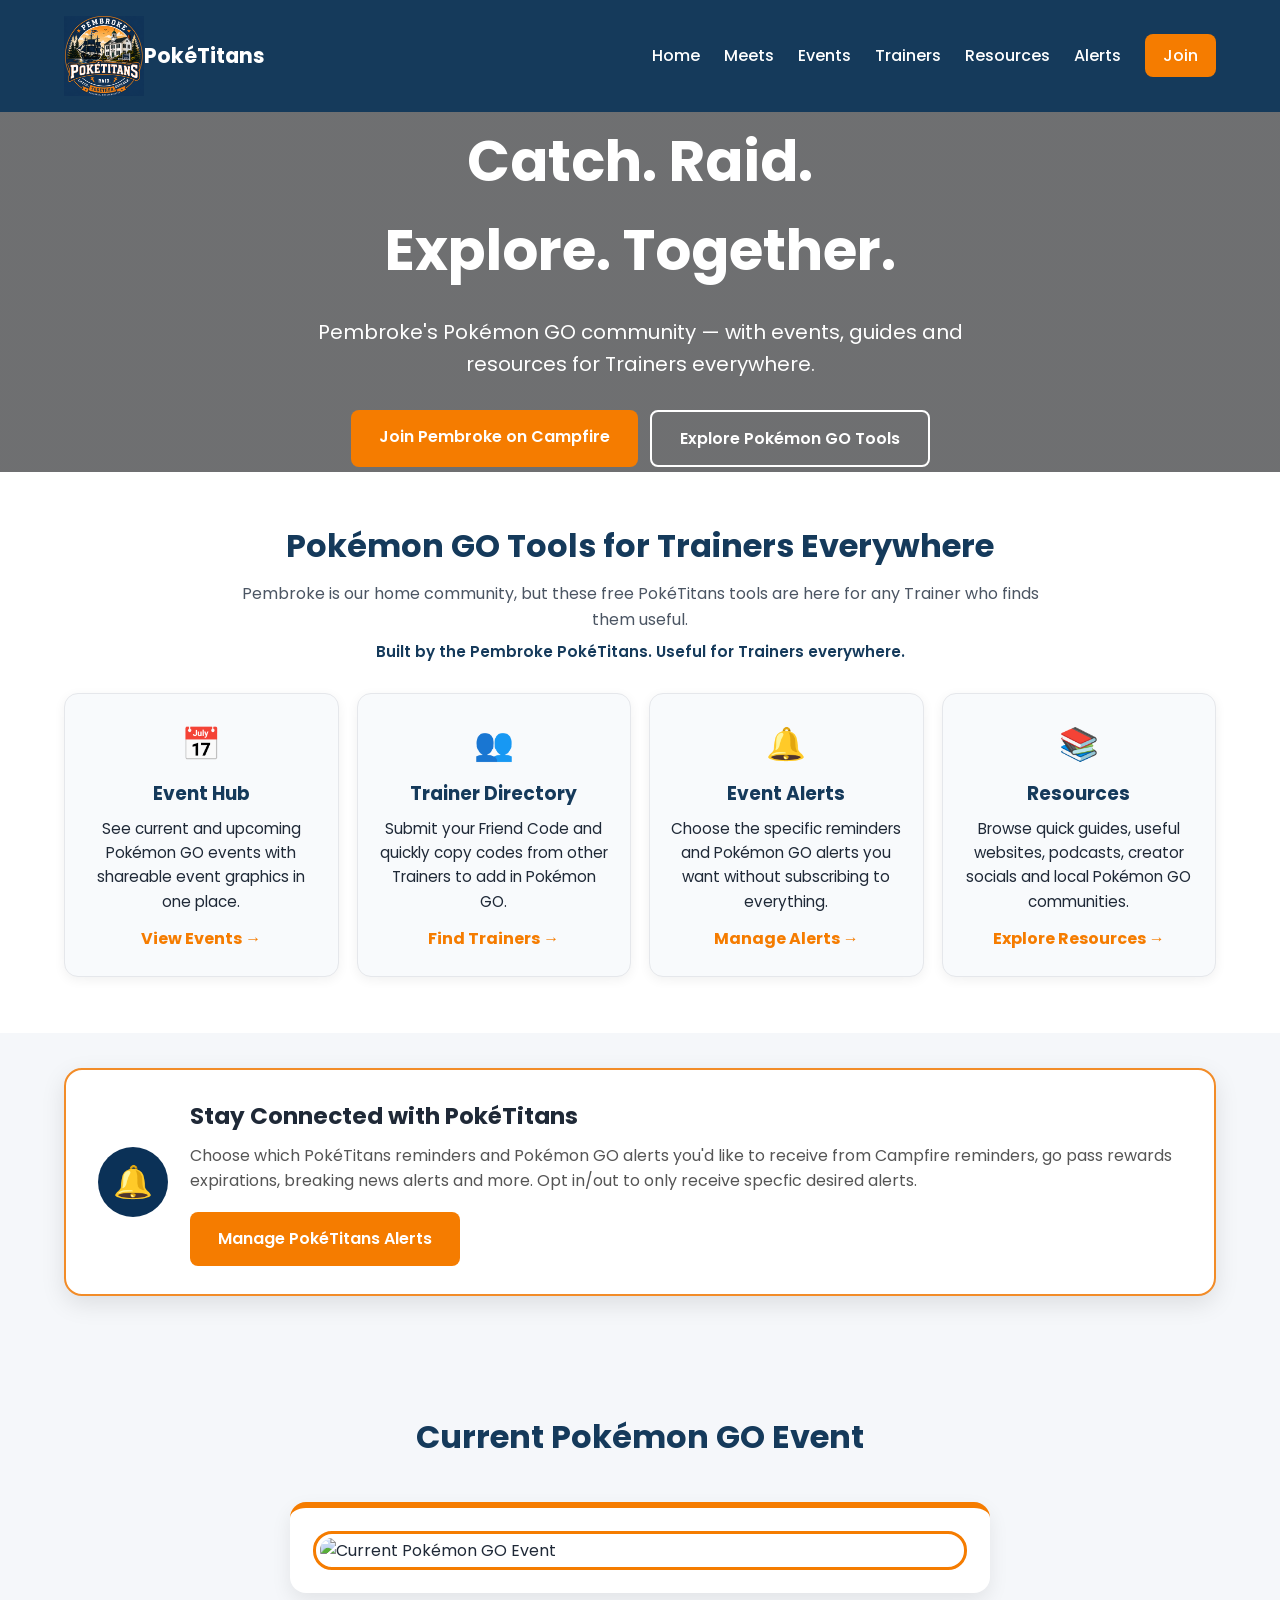
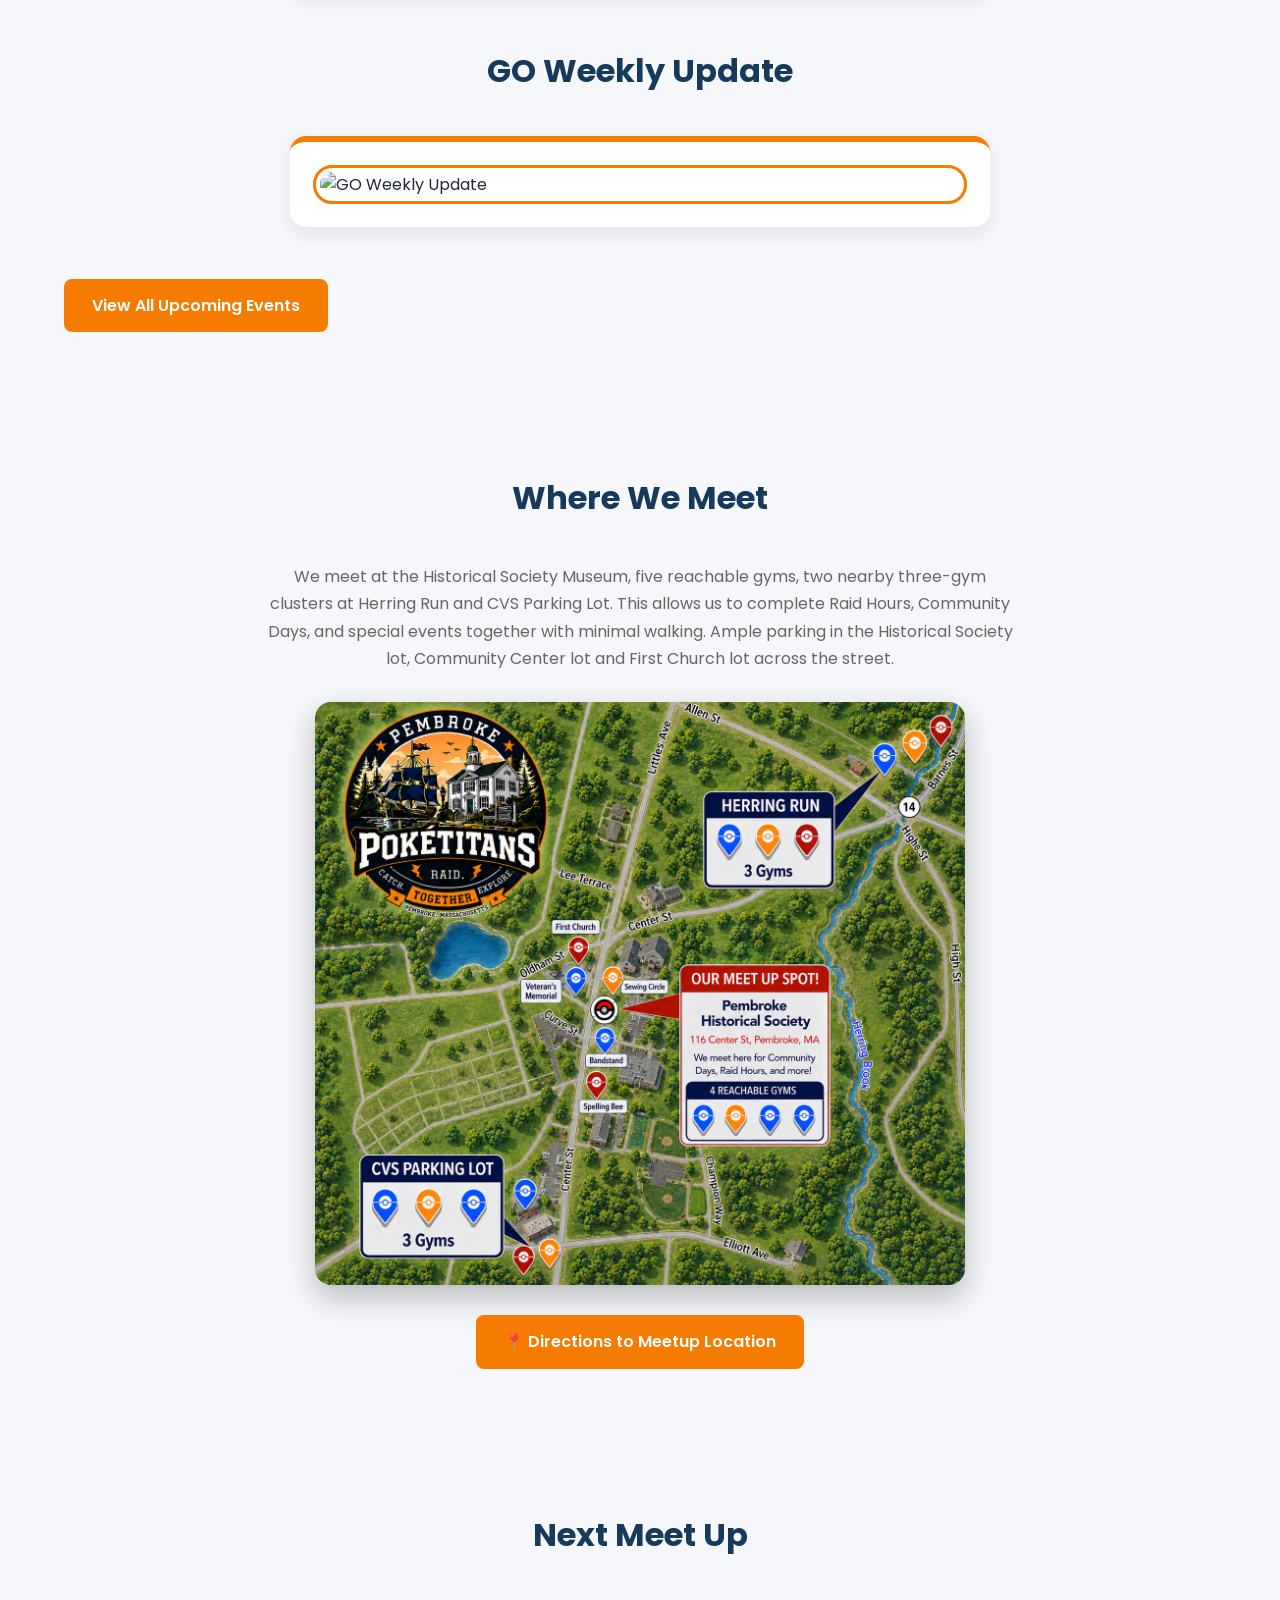
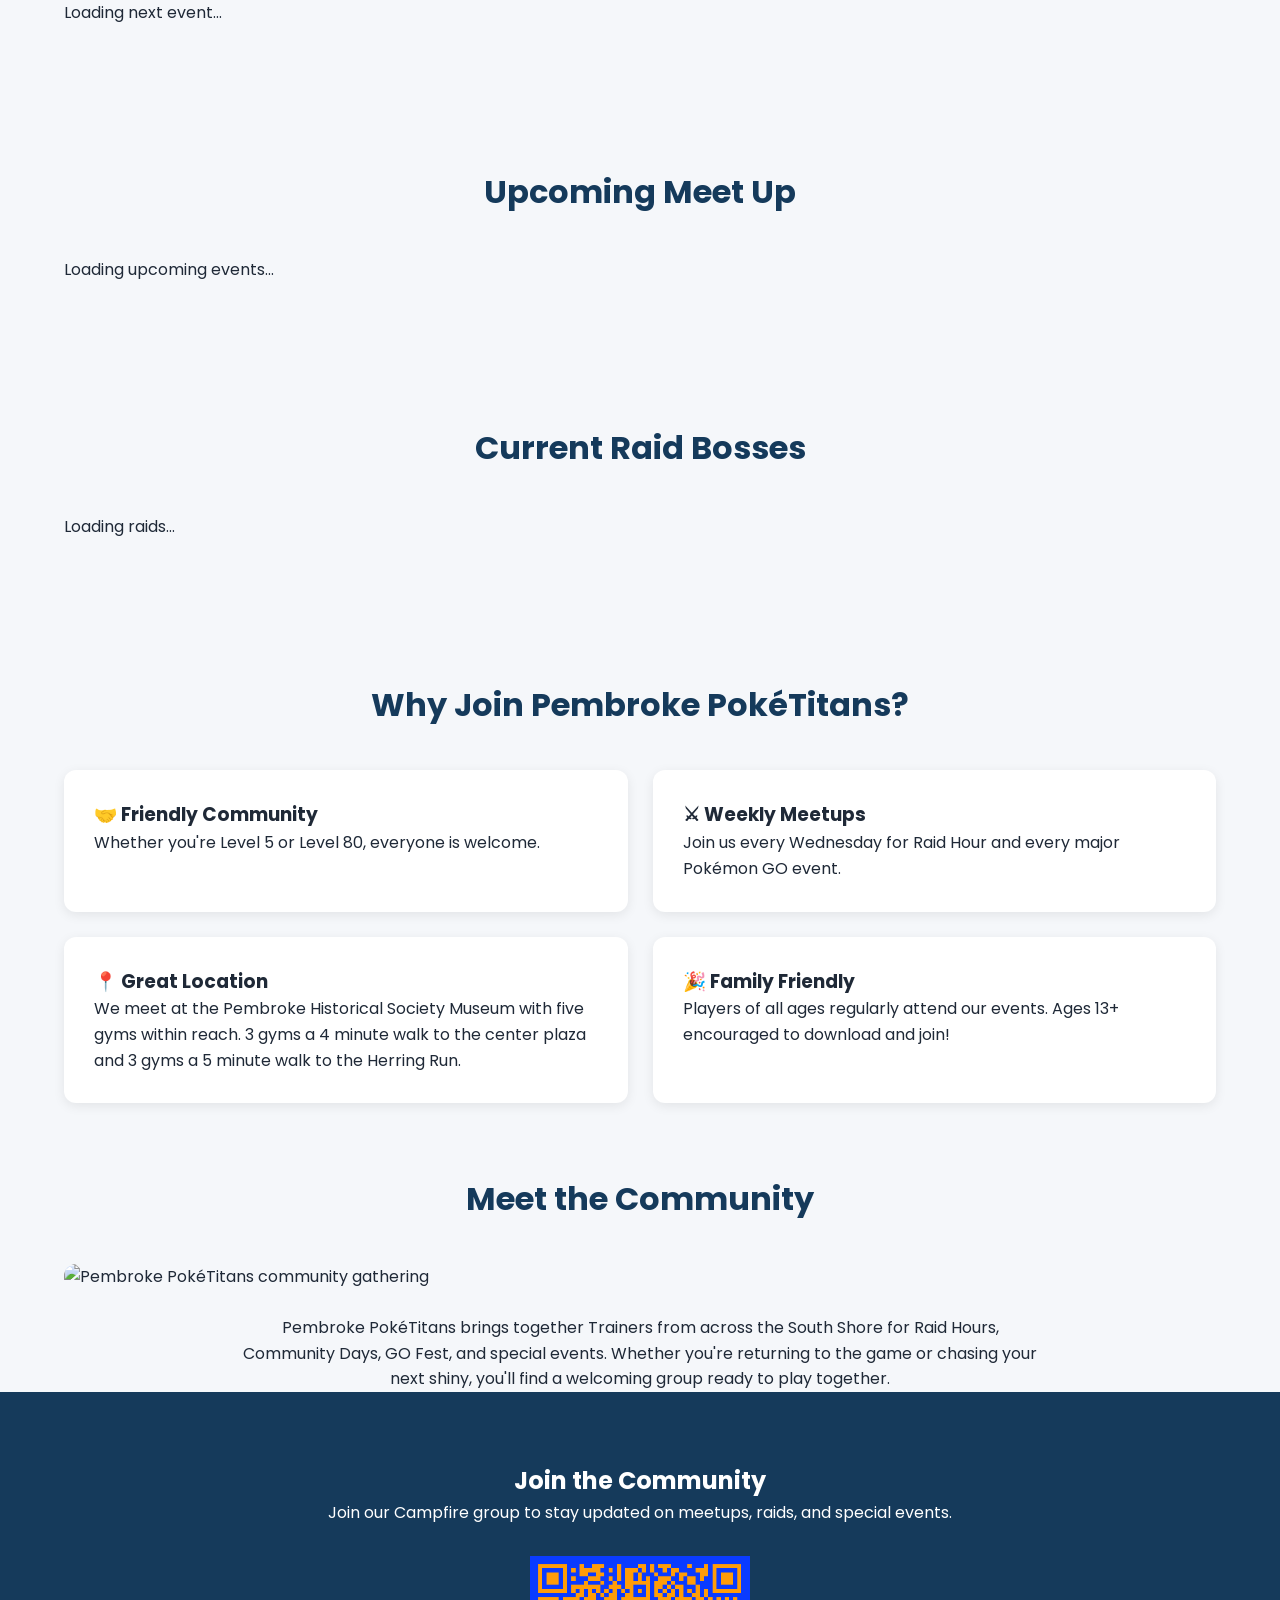
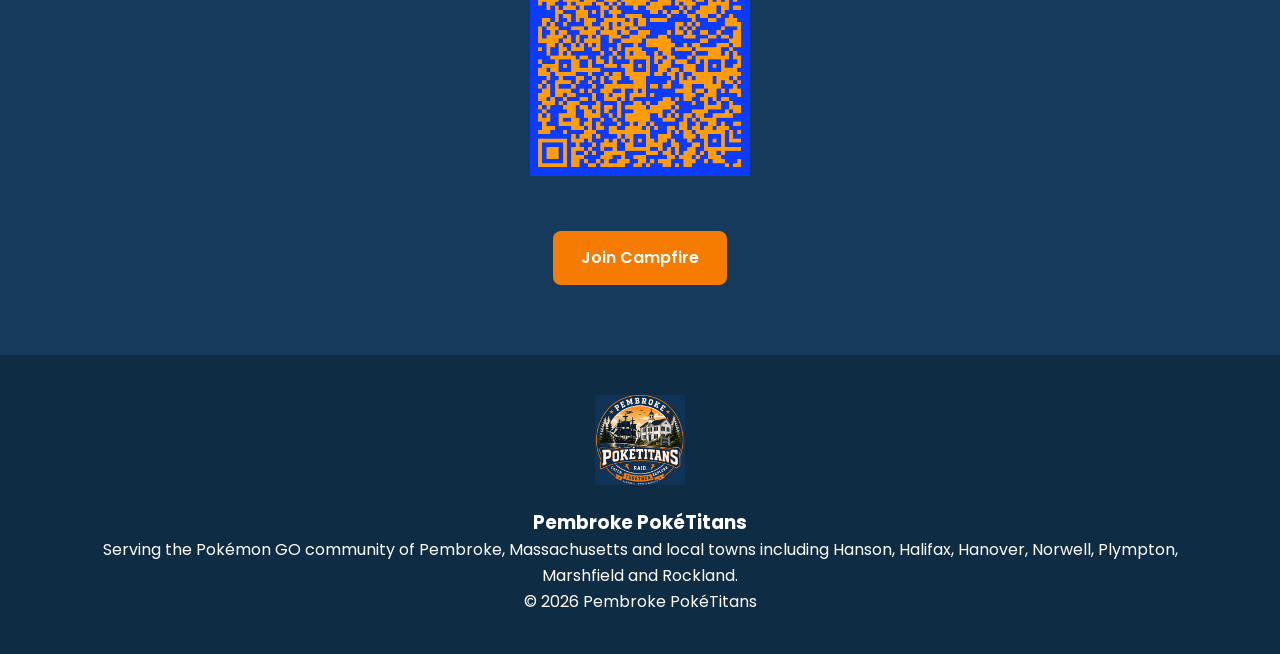
==== index.html @ b897f24e "Update index.html" ====
<!DOCTYPE html>
<html lang="en">
<head>
    <meta charset="UTF-8">
    <meta name="viewport" content="width=device-width, initial-scale=1.0">

    <title>Pembroke PokéTitans | Pokémon GO Community in Pembroke, MA</title>

    <meta name="description" content="Pembroke PokéTitans is the local Pokémon GO community serving Pembroke, Massachusetts. Join us for Raid Hours, Community Days, Gigantamax Battles, Pokémon GO events, news, raid guides, and more.">
<meta property="og:type" content="website">

<meta property="og:title" content="Pembroke PokéTitans">

<meta property="og:description" content="Pembroke's Pokémon GO community — with events, guides and resources for Trainers everywhere.">

<meta property="og:url" content="https://pembrokepoketitans.com">

<meta property="og:image" content="https://pembrokepoketitans.com/assets/images/permanent/social-preview.png">
    <meta name="twitter:card" content="summary_large_image">

<meta name="twitter:title" content="Pembroke PokéTitans">

<meta name="twitter:description" content="Pembroke's local Pokémon GO community.">

<meta name="twitter:image" content="https://pembrokepoketitans.com/assets/images/permanent/social-preview.png">
  
    <meta name="keywords" content="Pokémon GO Pembroke MA, Pembroke PokéTitans, Pokémon GO Massachusetts, Raid Hour Pembroke, Community Day Pembroke, South Shore Pokémon GO,Pokemon Go, POGO">
    <link rel="preconnect" href="https://fonts.googleapis.com">
    <link rel="preconnect" href="https://fonts.gstatic.com" crossorigin>

    <link href="https://fonts.googleapis.com/css2?family=Poppins:wght@300;400;500;600;700;800&display=swap" rel="stylesheet">

    <link rel="stylesheet" href="assets/css/style.css">

    <!-- Homepage tools experiment — kept here so this test only changes index.html -->
    <style>
        .home-hero-actions {
            display: flex;
            flex-wrap: wrap;
            justify-content: center;
            gap: 12px;
        }

        .hero-button.hero-button-secondary {
            background: transparent;
            border: 2px solid #ffffff;
        }

        .hero-button.hero-button-secondary:hover {
            background: rgba(255,255,255,.12);
        }

        .home-tools-section {
            padding: 48px 0 56px;
            background: #ffffff;
        }

        .home-tools-heading {
            text-align: center;
            max-width: 820px;
            margin: 0 auto 28px;
        }

        .home-tools-heading h2 {
            color: #153A5B;
            font-size: 2rem;
            margin-bottom: 10px;
        }

        .home-tools-heading p {
            margin: 0;
            color: #4b5563;
        }

        .home-tools-note {
            margin-top: 8px !important;
            font-size: .95rem;
            font-weight: 600;
            color: #153A5B !important;
        }

        .home-tools-grid {
            display: grid;
            grid-template-columns: repeat(4, minmax(0, 1fr));
            gap: 18px;
        }

        .home-tool-card {
            display: block;
            background: #f8fafc;
            border: 1px solid #e5e7eb;
            border-radius: 14px;
            padding: 24px 20px;
            color: #1f2937;
            text-decoration: none;
            text-align: center;
            box-shadow: 0 3px 12px rgba(0,0,0,.06);
            transition: transform .18s ease, box-shadow .18s ease, border-color .18s ease;
        }

        .home-tool-card:hover,
        .home-tool-card:focus-visible {
            transform: translateY(-3px);
            box-shadow: 0 8px 22px rgba(0,0,0,.10);
            border-color: #F57C00;
        }

        .home-tool-icon {
            display: block;
            font-size: 2rem;
            margin-bottom: 10px;
        }

        .home-tool-card h3 {
            color: #153A5B;
            margin-bottom: 8px;
        }

        .home-tool-card p {
            margin: 0 0 12px;
            font-size: .95rem;
        }

        .home-tool-action {
            color: #F57C00;
            font-weight: 700;
        }

        @media (max-width: 900px) {
            .home-tools-grid {
                grid-template-columns: repeat(2, minmax(0, 1fr));
            }
        }

        @media (max-width: 600px) {
            .home-tools-section {
                padding: 40px 0 46px;
            }

            .home-tools-grid {
                grid-template-columns: 1fr;
            }

            .home-hero-actions {
                flex-direction: column;
                align-items: center;
            }

            .home-hero-actions .hero-button {
                width: min(100%, 310px);
                text-align: center;
            }
        }
    </style>
    <!-- Google tag (gtag.js) -->
<script async src="https://www.googletagmanager.com/gtag/js?id=G-JMEHH1JFKT"></script>
<script>
  window.dataLayer = window.dataLayer || [];
  function gtag(){dataLayer.push(arguments);}
  gtag('js', new Date());

  gtag('config', 'G-JMEHH1JFKT');
</script>
    <!-- Favicons -->
<link rel="icon" type="image/x-icon" href="/assets/images/permanent/favicon.ico">
<link rel="icon" type="image/png" sizes="16x16" href="/assets/images/permanent/favicon-16x16.png">
<link rel="icon" type="image/png" sizes="32x32" href="/assets/images/permanent/favicon-32x32.png">

<!-- Apple -->
<link rel="apple-touch-icon" sizes="180x180" href="/assets/images/permanent/apple-touch-icon.png">

<!-- Android -->
<link rel="manifest" href="/site.webmanifest">

<meta name="theme-color" content="#153A5B">
<meta name="apple-mobile-web-app-capable" content="yes">
<meta name="apple-mobile-web-app-status-bar-style" content="default">
<meta name="apple-mobile-web-app-title" content="Pembroke PokéTitans">
    <meta name="description" content="Pembroke PokéTitans is the official Pokémon GO community for Pembroke, Massachusetts. Find weekly meetups, raid events, trainers, resources, and local gym information.">
<script src="https://cdn.onesignal.com/sdks/web/v16/OneSignalSDK.page.js" defer></script>
<script>
window.OneSignalDeferred = window.OneSignalDeferred || [];
OneSignalDeferred.push(async function(OneSignal) {
  await OneSignal.init({
    appId: "fb2114bf-a28e-4e5f-af72-029e40927655",
  });
});
</script>
</head>

<body>

<header>

    <div class="container nav">

        <a href="#" class="logo">

            <img src="assets/images/permanent/logo.png" alt="Pembroke PokéTitans Logo">

            <span>PokéTitans</span>

        </a>

<nav>

    <ul>

        <li><a href="index.html">Home</a></li>

        <li><a href="index.html#events">Meets</a></li>

        <li><a href="events.html">Events</a></li>

        <li><a href="trainers.html">Trainers</a></li>

        <li><a href="resources.html">Resources</a></li>

        <li><a href="notifications.html">Alerts</a></li>

        <li>

            <a
                class="join-nav"
                href="https://campfire.onelink.me/eBr8?af_dp=campfire://&af_force_deeplink=true&deep_link_sub1=cj1jbHVicyZjPWE5N2RkZmQwLWFjNDItNDQzYy1hN2Y4LTYwNTAyMzQxZTAyMyZpPXRydWU="
                target="_blank">

                Join

            </a>

        </li>

    </ul>

</nav>

    </div>

</header>

<section id="home" class="hero">

<div class="overlay"></div>

<div class="hero-content">

<h1>Catch. Raid.<br>Explore. Together.</h1>

<p>

Pembroke's Pokémon GO community — with events, guides and resources for Trainers everywhere.

</p>

<div class="home-hero-actions">

    <a
        href="https://campfire.onelink.me/eBr8?af_dp=campfire://&af_force_deeplink=true&deep_link_sub1=cj1jbHVicyZjPWE5N2RkZmQwLWFjNDItNDQzYy1hN2Y4LTYwNTAyMzQxZTAyMyZpPXRydWU="
        class="hero-button">

        Join Pembroke on Campfire

    </a>

    <a
        href="#trainer-tools"
        class="hero-button hero-button-secondary">

        Explore Pokémon GO Tools

    </a>

</div>

</div>

</section>

<section
    id="trainer-tools"
    class="home-tools-section"
    aria-labelledby="trainer-tools-title">

    <div class="container">

        <div class="home-tools-heading">

            <h2 id="trainer-tools-title">
                Pokémon GO Tools for Trainers Everywhere
            </h2>

            <p>
                Pembroke is our home community, but these free PokéTitans tools
                are here for any Trainer who finds them useful.
            </p>

            <p class="home-tools-note">
                Built by the Pembroke PokéTitans. Useful for Trainers everywhere.
            </p>

        </div>

        <div class="home-tools-grid">

            <a href="events.html" class="home-tool-card">
                <span class="home-tool-icon" aria-hidden="true">📅</span>
                <h3>Event Hub</h3>
                <p>
                    See current and upcoming Pokémon GO events with shareable
                    event graphics in one place.
                </p>
                <span class="home-tool-action">View Events →</span>
            </a>

            <a href="trainers.html" class="home-tool-card">
                <span class="home-tool-icon" aria-hidden="true">👥</span>
                <h3>Trainer Directory</h3>
                <p>
                    Submit your Friend Code and quickly copy codes from other
                    Trainers to add in Pokémon GO.
                </p>
                <span class="home-tool-action">Find Trainers →</span>
            </a>

            <a href="notifications.html" class="home-tool-card">
                <span class="home-tool-icon" aria-hidden="true">🔔</span>
                <h3>Event Alerts</h3>
                <p>
                    Choose the specific reminders and Pokémon GO alerts you
                    want without subscribing to everything.
                </p>
                <span class="home-tool-action">Manage Alerts →</span>
            </a>

            <a href="resources.html" class="home-tool-card">
                <span class="home-tool-icon" aria-hidden="true">📚</span>
                <h3>Resources</h3>
                <p>
                    Browse quick guides, useful websites, podcasts, creator
                    socials and local Pokémon GO communities.
                </p>
                <span class="home-tool-action">Explore Resources →</span>
            </a>

        </div>

    </div>

</section>

<section id="announcement-section" class="section" style="display:none;">

    <div class="container">

        <div class="announcement-card">

            <h2 id="announcement-title"></h2>

            <p id="announcement-message"></p>

            <div class="announcement-date" id="announcement-date"></div>

        </div>

    </div>

</section>
    <div class="container">

    <div class="alerts-home-card">

        <div class="alerts-home-icon">
            🔔
        </div>

        <div class="alerts-home-content">

            <h2>
                Stay Connected with PokéTitans
            </h2>

            <p>
                Choose which PokéTitans reminders and Pokémon GO alerts you'd like to receive from Campfire reminders, go pass rewards expirations, breaking news alerts and more.  Opt in/out to only receive specfic desired alerts.
            </p>

            <a
                href="notifications.html"
                class="hero-button">

                Manage PokéTitans Alerts

            </a>

        </div>

    </div>

</div>
    <section class="section">

    <div class="container">

        <h2 class="section-title">
            Current Pokémon GO Event
        </h2>

        <div class="event-card">

            <img
                src="assets/images/currentevent.png"
                alt="Current Pokémon GO Event"
                class="current-event-image">

        </div>

        <br><br>

        <h2 class="section-title">
            GO Weekly Update
        </h2>

        <div class="event-card">

            <img
                src="assets/images/goweekly.png"
                alt="GO Weekly Update"
                class="current-event-image">

        </div>

        <br><br>

        <a
            href="events.html"
            class="hero-button">

            View All Upcoming Events

        </a>

    </div>

</section>
<!-- COMMUNITY GYM LAYOUT -->

<section class="section">

    <div class="container">

        <h2 class="section-title">
            Where We Meet
        </h2>

        <p class="section-subtitle">
            We meet at the Historical Society Museum, five reachable gyms, two nearby three-gym clusters at Herring Run and CVS Parking Lot. This allows us to complete Raid Hours, Community Days, and special events together with minimal walking. Ample parking in the Historical Society lot, Community Center lot and First Church lot across the street. </p>

<a
    href="https://pokemongo.com/map"
    target="_blank"
    rel="noopener noreferrer"
    title="Open the official Pokémon GO Map">

    <img
        src="assets/images/gymlayout.png"
        alt="Pembroke PokéTitans Community Gym Layout"
        class="gym-layout-image">

</a>

<div style="text-align:center; margin-top:20px;">

    <a
        href="https://www.google.com/maps/search/?api=1&query=116+Center+St+Pembroke+MA"
        target="_blank"
        rel="noopener noreferrer"
        class="hero-button">
        📍 Directions to Meetup Location
    </a>

</div>


    </div>

</section>
<section id="events" class="section">

<div class="container">

<h2 class="section-title">

Next Meet Up

</h2>

<div id="event-card">

Loading next event...

</div>

</div>

</section>

<section id="upcoming-events" class="section">

    <div class="container">

        <h2 class="section-title">
            Upcoming Meet Up
        </h2>

        <div id="upcoming-events-list">
            Loading upcoming events...
        </div>

    </div>

</section>

<section id="raids" class="section light">

    <div class="container">

        <h2 class="section-title">
            Current Raid Bosses
        </h2>

        <div id="raid-container">
            Loading raids...
        </div>

    </div>

</section>

<section class="section">

<div class="container">

<h2 class="section-title">

Why Join Pembroke PokéTitans?

</h2>

<div class="features">

<div class="feature">

<h3>🤝 Friendly Community</h3>

<p>

Whether you're Level 5 or Level 80, everyone is welcome.

</p>

</div>

<div class="feature">

<h3>⚔ Weekly Meetups</h3>

<p>

Join us every Wednesday for Raid Hour and every major Pokémon GO event.

</p>

</div>

<div class="feature">

<h3>📍 Great Location</h3>

<p>

We meet at the Pembroke Historical Society Museum with five gyms within reach. 3 gyms a 4 minute walk to the center plaza and 3 gyms a 5 minute walk to the Herring Run. 

</p>

</div>

<div class="feature">

<h3>🎉 Family Friendly</h3>

<p>

Players of all ages regularly attend our events. Ages 13+ encouraged to download and join!

</p>

</div>

</div>

</div>

</section>

<section id="community" class="community">

<div class="container">

<h2 class="section-title">

Meet the Community

</h2>

<img src="assets/images/permanent/hero.jpg" class="community-photo">

<p class="community-text">

Pembroke PokéTitans brings together Trainers from across the South Shore for Raid Hours, Community Days, GO Fest, and special events. Whether you're returning to the game or chasing your next shiny, you'll find a welcoming group ready to play together.

</p>

</div>

</section>

<section class="join-section">

<div class="container">

<h2>

Join the Community

</h2>

<p>

Join our Campfire group to stay updated on meetups, raids, and special events.

</p>

<img src="assets/images/permanent/qr.png" class="qr">

<br>

<a class="hero-button" href="https://campfire.onelink.me/eBr8?af_dp=campfire://&af_force_deeplink=true&deep_link_sub1=cj1jbHVicyZjPWE5N2RkZmQwLWFjNDItNDQzYy1hN2Y4LTYwNTAyMzQxZTAyMyZpPXRydWU=">

Join Campfire

</a>

</div>

</section>

<footer>

<div class="container footer">

<img src="assets/images/permanent/logo.png">

<h3>Pembroke PokéTitans</h3>

<p>

Serving the Pokémon GO community of Pembroke, Massachusetts and local towns including Hanson, Halifax, Hanover, Norwell, Plympton, Marshfield and Rockland.

</p>

<p>

© 2025 Pembroke PokéTitans

</p>

</div>

</footer>

<script type="module" src="assets/js/script.js?v=6"></script>
    
<script
    type="module"
    src="assets/js/publicGraphics.js?v=5">
</script>
    
<script src="assets/js/siteBasics.js?v=2" defer></script>   
</body>
</html>
---- assets/css/style.css ----
/* ---------- RESET ---------- */

* {
    margin: 0;
    padding: 0;
    box-sizing: border-box;
}

body {
    font-family: 'Poppins', sans-serif;
    background: #f5f7fa;
    color: #1f2937;
    line-height: 1.6;
}

/* ---------- CONTAINER ---------- */

.container {
    width: 90%;
    max-width: 1200px;
    margin: auto;
}

/* ---------- HEADER ---------- */

header {
    background: #153A5B;
    position: sticky;
    top: 0;
    z-index: 100;
}

.nav {
    display: flex;
    justify-content: space-between;
    align-items: center;
    padding: 16px 0;
}

.logo {
    display: flex;
    align-items: center;
    text-decoration: none;
    color: white;
    font-size: 1.3rem;
    font-weight: 700;
}

.logo img {
    width: 80px;
    height: 80px;
    object-fit: contain;
}

nav ul {
    display: flex;
    list-style: none;
    gap: 24px;
}

nav a {
    color: white;
    text-decoration: none;
    font-weight: 500;
}

.join-nav {
    background: #F57C00;
    padding: 10px 18px;
    border-radius: 8px;
}

/* ---------- HERO ---------- */

.hero {
    height: 40vh;
    background: linear-gradient(rgba(0,0,0,.55), rgba(0,0,0,.55)),
                url("../images/hero.jpg");
    background-size: cover;
    background-position: center;
    display: flex;
    justify-content: center;
    align-items: center;
    text-align: center;
    color: white;
}

.hero-content {
    max-width: 700px;
}

.hero h1 {
    font-size: 3.5rem;
    margin-bottom: 20px;
}

.hero p {
    font-size: 1.25rem;
    margin-bottom: 30px;
}

.hero-button {
    display: inline-block;
    background: #F57C00;
    color: white;
    text-decoration: none;
    padding: 14px 28px;
    border-radius: 8px;
    font-weight: 600;
}

/* ---------- SECTIONS ---------- */

.section {
    padding: 70px 0;
}

.section-title {
    text-align: center;
    margin-bottom: 40px;
    color: #153A5B;
    font-size: 2rem;
}

/* ---------- STATS ---------- */

.stats-grid {
    display: grid;
    grid-template-columns: repeat(4,1fr);
    gap: 20px;
    margin: 60px auto;
}

.stat-card {
    background: white;
    border-radius: 12px;
    padding: 25px;
    text-align: center;
    box-shadow: 0 3px 12px rgba(0,0,0,.08);
}

.stat-card h2 {
    color: #F57C00;
    font-size: 2rem;
}

/* ---------- FEATURES ---------- */

.features {
    display: grid;
    grid-template-columns: repeat(2,1fr);
    gap: 25px;
}

.feature {
    background: white;
    padding: 30px;
    border-radius: 12px;
    box-shadow: 0 3px 12px rgba(0,0,0,.08);
}

/* ---------- COMMUNITY ---------- */

.community-photo {
    width: 100%;
    border-radius: 12px;
    margin-bottom: 25px;
}

.community-text {
    max-width: 800px;
    margin: auto;
    text-align: center;
}

/* ---------- JOIN ---------- */

.join-section {
    background: #153A5B;
    color: white;
    text-align: center;
    padding: 70px 0;
}

.qr {
    width: 220px;
    margin: 30px auto;
    display: block;
}

/* ---------- FOOTER ---------- */

footer {
    background: #0f2c45;
    color: white;
    text-align: center;
    padding: 40px 20px;
}

footer img {
    width: 90px;
    margin-bottom: 15px;
}

/* ---------- MOBILE ---------- */

@media (max-width: 768px) {

    .nav {
        flex-direction: column;
        gap: 15px;
    }

    nav ul {
        flex-wrap: wrap;
        justify-content: center;
        gap: 12px;
    }

    .hero h1 {
        font-size: 2.4rem;
    }

    .stats-grid,
    .features {
        grid-template-columns: 1fr;
    }

}
/* ---------- EVENT CARD ---------- */

.event-card {
    max-width: 700px;
    margin: auto;
    background: white;
    padding: 30px;
    border-radius: 12px;
    box-shadow: 0 4px 12px rgba(0,0,0,.08);
}

.event-card h3 {
    color: #153A5B;
    margin-bottom: 20px;
    font-size: 1.8rem;
}

.event-card p {
    margin: 10px 0;
}
/* ---------- EVENT CARD ---------- */

.event-card {
    background: white;
    border-radius: 16px;
    padding: 30px;
    max-width: 700px;
    margin: auto;
    box-shadow: 0 8px 20px rgba(0,0,0,.08);
    border-top: 6px solid #F57C00;
}

.event-card h3 {
    color: #153A5B;
    font-size: 2rem;
    margin-bottom: 20px;
}

.event-card p {
    margin: 12px 0;
    font-size: 1.05rem;
}

.event-card:hover {
    transform: translateY(-4px);
    transition: .25s ease;
}
.event-link {
    color: #1d3557;
    text-decoration: none;
    font-weight: 700;
}

.event-link:hover {
    color: #ff8c00;
    text-decoration: underline;
}
.raid-card{

    background:white;
    border-radius:12px;
    padding:20px;
    margin-bottom:30px;
    text-align:center;
    box-shadow:0 4px 10px rgba(0,0,0,.08);

}

.raid-card h3{

    color:#1d3557;
    margin-bottom:8px;

}

.raid-date{

    font-weight:600;
    color:#666;
    margin-bottom:18px;

}

.raid-image{

    width:100%;
    max-width:700px;
    border-radius:10px;

}
.copy-button {
    margin-top: 12px;
    width: 100%;
}
/* ===========================
   Trainer Submission Card
=========================== */

.trainer-submit .container {
    max-width: 700px;
}

.trainer-submit form {
    background: #ffffff;
    border-radius: 16px;
    padding: 30px;
    box-shadow: 0 8px 20px rgba(0,0,0,.08);
}

.trainer-submit h2 {
    font-size: 2rem;
    margin-bottom: 10px;
}

.trainer-submit p {
    margin-bottom: 25px;
}

.trainer-submit input,
.trainer-submit select {
    width: 100%;
    padding: 16px;
    font-size: 18px;
    border-radius: 10px;
    border: 1px solid #ccc;
    box-sizing: border-box;
}

.trainer-submit button {
    width: 100%;
    padding: 16px;
    font-size: 20px;
    margin-top: 10px;
}
.secondary-button {

    display: inline-block;

    margin-top: 12px;
    margin-bottom: 12px;

}
.current-event-image {

    width: 100%;

    height: auto;

    display: block;

    border-radius: 12px;

}

.event-card img {

    display: block;

}
.last-updated {

    text-align: center;

    font-size: 1rem;

    font-weight: 500;

    color: #666;

    margin-bottom: 30px;

}
/* ==========================================
   RESOURCES PAGE
========================================== */

.resource-nav{
    display:flex;
    justify-content:center;
    flex-wrap:wrap;
    gap:15px;
    margin-bottom:10px;
}

.resource-grid{
    display:grid;
    grid-template-columns:repeat(auto-fit,minmax(250px,1fr));
    gap:30px;
    margin-top:35px;
}

.cards-grid{
    display:grid;
    grid-template-columns:repeat(auto-fit,minmax(320px,1fr));
    gap:30px;
    margin-top:35px;
}

.resource-image-card{

    background:#ffffff;

    border-radius:18px;

    overflow:hidden;

    box-shadow:0 10px 30px rgba(0,0,0,.08);

    text-align:center;

    transition:.25s;

}

.resource-image-card:hover{

    transform:translateY(-6px);

    box-shadow:0 15px 35px rgba(0,0,0,.15);

}

.resource-image{

    width:100%;

    display:block;

}

.resource-image-card h3{

    padding:18px;

    font-size:1.15rem;

    color:#1b3f8b;

}

.section-description{

    max-width:850px;

    margin:0 auto;

    text-align:center;

    color:#666;

    line-height:1.7;

}

.event-card{

    display:flex;

    flex-direction:column;

    justify-content:space-between;

}

.event-card h3{

    margin-bottom:10px;

}

.event-card p{

    line-height:1.7;

}

.event-card .hero-button{

    margin-top:auto;

    width:fit-content;

}

@media (max-width:768px){

.resource-nav{

    flex-direction:column;

    align-items:center;

}

.resource-nav .hero-button{

    width:250px;

}

.cards-grid{

    grid-template-columns:1fr;

}

.resource-grid{

    grid-template-columns:1fr;

}

}
.gym-layout-image {

    width: min(100%, 650px);

    display: block;

    margin: 30px auto;

    border-radius: 16px;

    box-shadow: 0 12px 30px rgba(0,0,0,.25);

}

.section-subtitle{

    text-align:center;

    max-width:750px;

    margin:0 auto;

    color:#666;

    line-height:1.7;

}
.gym-layout-image{

    width:min(100%,650px);

    display:block;

    margin:30px auto;

    border-radius:16px;

    box-shadow:0 12px 30px rgba(0,0,0,.25);

    transition:transform .2s ease, box-shadow .2s ease;

    cursor:pointer;

}

.gym-layout-image:hover{

    transform:scale(1.02);

    box-shadow:0 18px 40px rgba(0,0,0,.35);

}
.today-counters {

    width: 100%;
    max-width: 650px;

    display: block;

    margin: 25px auto;

    border-radius: 12px;

    box-shadow: 0 8px 20px rgba(0,0,0,.15);

}
.page-hero {
    height: 18vh;
    min-height: 140px;

    background: linear-gradient(rgba(0,0,0,.55), rgba(0,0,0,.55)),
                url("../images/hero.jpg");

    background-size: cover;
    background-position: center;

    display: flex;
    justify-content: center;
    align-items: center;
    text-align: center;
    color: white;
}
.news-card{

    background:#fff;

    border-radius:16px;

    overflow:hidden;

    box-shadow:0 8px 20px rgba(0,0,0,.08);

    transition:.25s;

}

.news-card:hover{

    transform:translateY(-5px);

}

.news-card img{

    width:100%;

    display:block;

}

.news-card-content{

    padding:20px;

}

.news-card h3{

    color:#153A5B;

    margin-bottom:10px;

}

.news-date{

    color:#777;

    font-size:.9rem;

    margin-bottom:12px;

}

.news-card p{

    margin-bottom:18px;

}
.announcement-card{

    background:#153A5B;

    color:white;

    padding:24px;

    border-radius:16px;

    text-align:center;

    box-shadow:0 8px 20px rgba(0,0,0,.15);

}

.announcement-card h2{

    margin-bottom:12px;

    color:#FFD24A;

}

.announcement-card p{

    margin-bottom:14px;

    font-size:1.1rem;

}

.announcement-date{

    opacity:.8;

    font-size:.9rem;

}
.event-button-container{
    margin-top:20px;
    text-align:center;
}

.event-button{
    display:inline-block;
    background:#ffcb05;
    color:#17375e;
    font-weight:700;
    text-decoration:none;
    padding:12px 24px;
    border-radius:10px;
    transition:.2s ease;
}

.event-button:hover{
    background:#ffd84d;
    transform:translateY(-2px);
}
.companion-grid{
    display:grid;
    grid-template-columns:repeat(auto-fit,minmax(300px,1fr));
    gap:30px;
}

.companion-card{
    background:#fff;
    border-radius:14px;
    padding:28px;
    box-shadow:0 6px 18px rgba(0,0,0,.12);
    text-align:left;
}

.companion-card h2{
    margin-bottom:15px;
    color:#17375E;
}

.companion-card ul{
    margin:18px 0;
    padding-left:20px;
}

.companion-card li{
    margin-bottom:8px;
}

.install-buttons{
    display:flex;
    flex-direction:column;
    gap:12px;
}

.btn-orange{
    display:inline-block;
    background:#FF8C00;
    color:#fff;
    text-align:center;
    padding:12px 20px;
    border-radius:8px;
    text-decoration:none;
    font-weight:600;
    transition:.25s;
}

.btn-orange:hover{
    background:#e47d00;
}
/* ==========================================
   PokéTitans Companion
========================================== */

.toggle-row{
    display:flex;
    justify-content:space-between;
    align-items:center;
    gap:20px;
    padding:22px 0;
    border-bottom:1px solid #ececec;
}

.toggle-row:last-of-type{
    border-bottom:none;
}

.toggle-description{
    color:#666;
    font-size:0.92rem;
    margin-top:6px;
    line-height:1.5;
}

/* iPhone Style Toggle */

.switch{
    position:relative;
    display:inline-block;
    width:58px;
    height:32px;
    flex-shrink:0;
}

.switch input{
    opacity:0;
    width:0;
    height:0;
}

.slider{
    position:absolute;
    cursor:pointer;
    inset:0;
    background:#d2d2d2;
    transition:.3s ease;
    border-radius:50px;
}

.slider:before{
    position:absolute;
    content:"";
    height:24px;
    width:24px;
    left:4px;
    bottom:4px;
    background:#fff;
    transition:.3s ease;
    border-radius:50%;
    box-shadow:0 2px 6px rgba(0,0,0,.25);
}

.switch input:checked + .slider{
    background:#FF8C00;
}

.switch input:checked + .slider:before{
    transform:translateX(26px);
}

/* Save Button */

#save-alerts{
    margin-top:30px;
    width:100%;
    font-size:1rem;
    padding:14px;
}

/* Save Status */

#save-status{
    margin-top:18px;
    text-align:center;
    font-weight:600;
    color:#2e8b57;
    min-height:24px;
}
/* ============================
   HOMEPAGE ALERTS CARD
============================ */

.alerts-home-card{
    display:flex;
    align-items:center;
    gap:22px;
    margin:35px 0 45px;
    padding:28px 32px;

    background:#ffffff;

    border:2px solid #f28c28;
    border-radius:18px;

    box-shadow:
        0 8px 24px rgba(0,0,0,.10);
}

.alerts-home-icon{
    display:flex;
    align-items:center;
    justify-content:center;

    width:70px;
    height:70px;

    flex-shrink:0;

    border-radius:50%;

    background:#0b3157;

    font-size:32px;
}

.alerts-home-content{
    flex:1;
}

.alerts-home-content h2{
    margin:0 0 8px;

    font-size:1.45rem;
}

.alerts-home-content p{
    margin:0 0 18px;

    color:#555;
    line-height:1.6;
}


/* Mobile */

@media (max-width:700px){

    .alerts-home-card{
        flex-direction:column;
        text-align:center;

        padding:25px 20px;
    }

}
/* ==========================================
   NOTIFICATION DEVICE SETUP
========================================== */

.notification-setup-card{
    background:#ffffff;
    border-radius:18px;
    padding:30px;
    margin-bottom:30px;
    box-shadow:0 8px 24px rgba(0,0,0,.10);
    border-top:6px solid #F57C00;
}

.notification-setup-heading{
    display:flex;
    align-items:center;
    gap:18px;
    margin-bottom:28px;
}

.notification-setup-icon{
    display:flex;
    align-items:center;
    justify-content:center;
    width:64px;
    height:64px;
    flex-shrink:0;
    border-radius:50%;
    background:#153A5B;
    font-size:30px;
}

.notification-setup-heading h2{
    color:#153A5B;
    margin-bottom:6px;
}

.notification-setup-heading p{
    color:#666;
    margin:0;
}

.device-setup-grid{
    display:grid;
    grid-template-columns:repeat(3,1fr);
    gap:20px;
}

.device-setup-option{
    display:flex;
    flex-direction:column;
    text-align:center;
    background:#f5f7fa;
    border:1px solid #e5e7eb;
    border-radius:14px;
    padding:24px 20px;
}

.device-icon{
    font-size:38px;
    margin-bottom:10px;
}

.device-setup-option h3{
    color:#153A5B;
    margin-bottom:8px;
}

.device-setup-option p{
    color:#666;
    font-size:.92rem;
    line-height:1.5;
    margin-bottom:20px;
}

.device-setup-button{
    display:inline-block;
    width:100%;
    margin-top:auto;
    padding:12px 16px;
    border:none;
    border-radius:8px;
    background:#F57C00;
    color:#ffffff;
    font-family:inherit;
    font-size:.95rem;
    font-weight:600;
    text-decoration:none;
    text-align:center;
    cursor:pointer;
}

.device-setup-button:hover{
    background:#e46f00;
}

.notification-setup-status{
    margin-top:22px;
    text-align:center;
    font-weight:600;
    color:#2e8b57;
    min-height:24px;
}

.notification-help{
    color:#666;
    margin-bottom:10px;
}


/* Mobile */

@media (max-width:768px){

    .device-setup-grid{
        grid-template-columns:1fr;
    }

    .notification-setup-heading{
        flex-direction:column;
        text-align:center;
    }

    .notification-setup-card{
        padding:24px 18px;
    }

}
/* ==========================================
   ALERTS PAGE NAVIGATION
========================================== */

.alerts-page-nav{
    display:flex;
    justify-content:center;
    flex-wrap:wrap;
    gap:12px;
    margin:28px 0;
}

.alerts-page-nav .secondary-button{
    background:#ffffff;
    color:#153A5B;
    border:2px solid #153A5B;
    padding:10px 18px;
    border-radius:8px;
    text-decoration:none;
    font-weight:600;
    transition:.2s ease;
}

.alerts-page-nav .secondary-button:hover{
    background:#153A5B;
    color:#ffffff;
}
/* ==========================================
   EVENT HUB RESPONSIVE GRID
========================================== */

#eventhub-container {
    display: grid;
    grid-template-columns: repeat(2, minmax(0, 1fr));
    gap: 40px;
    align-items: start;
}

#eventhub-container .event-card {
    width: 100%;
    max-width: none;
    margin: 0;
}

#eventhub-container .current-event-image {
    width: 100%;
    height: auto;
}


/* Mobile - return Event Hub to one column */
@media (max-width: 768px) {

    #eventhub-container {
        grid-template-columns: 1fr;
        gap: 35px;
    }

}
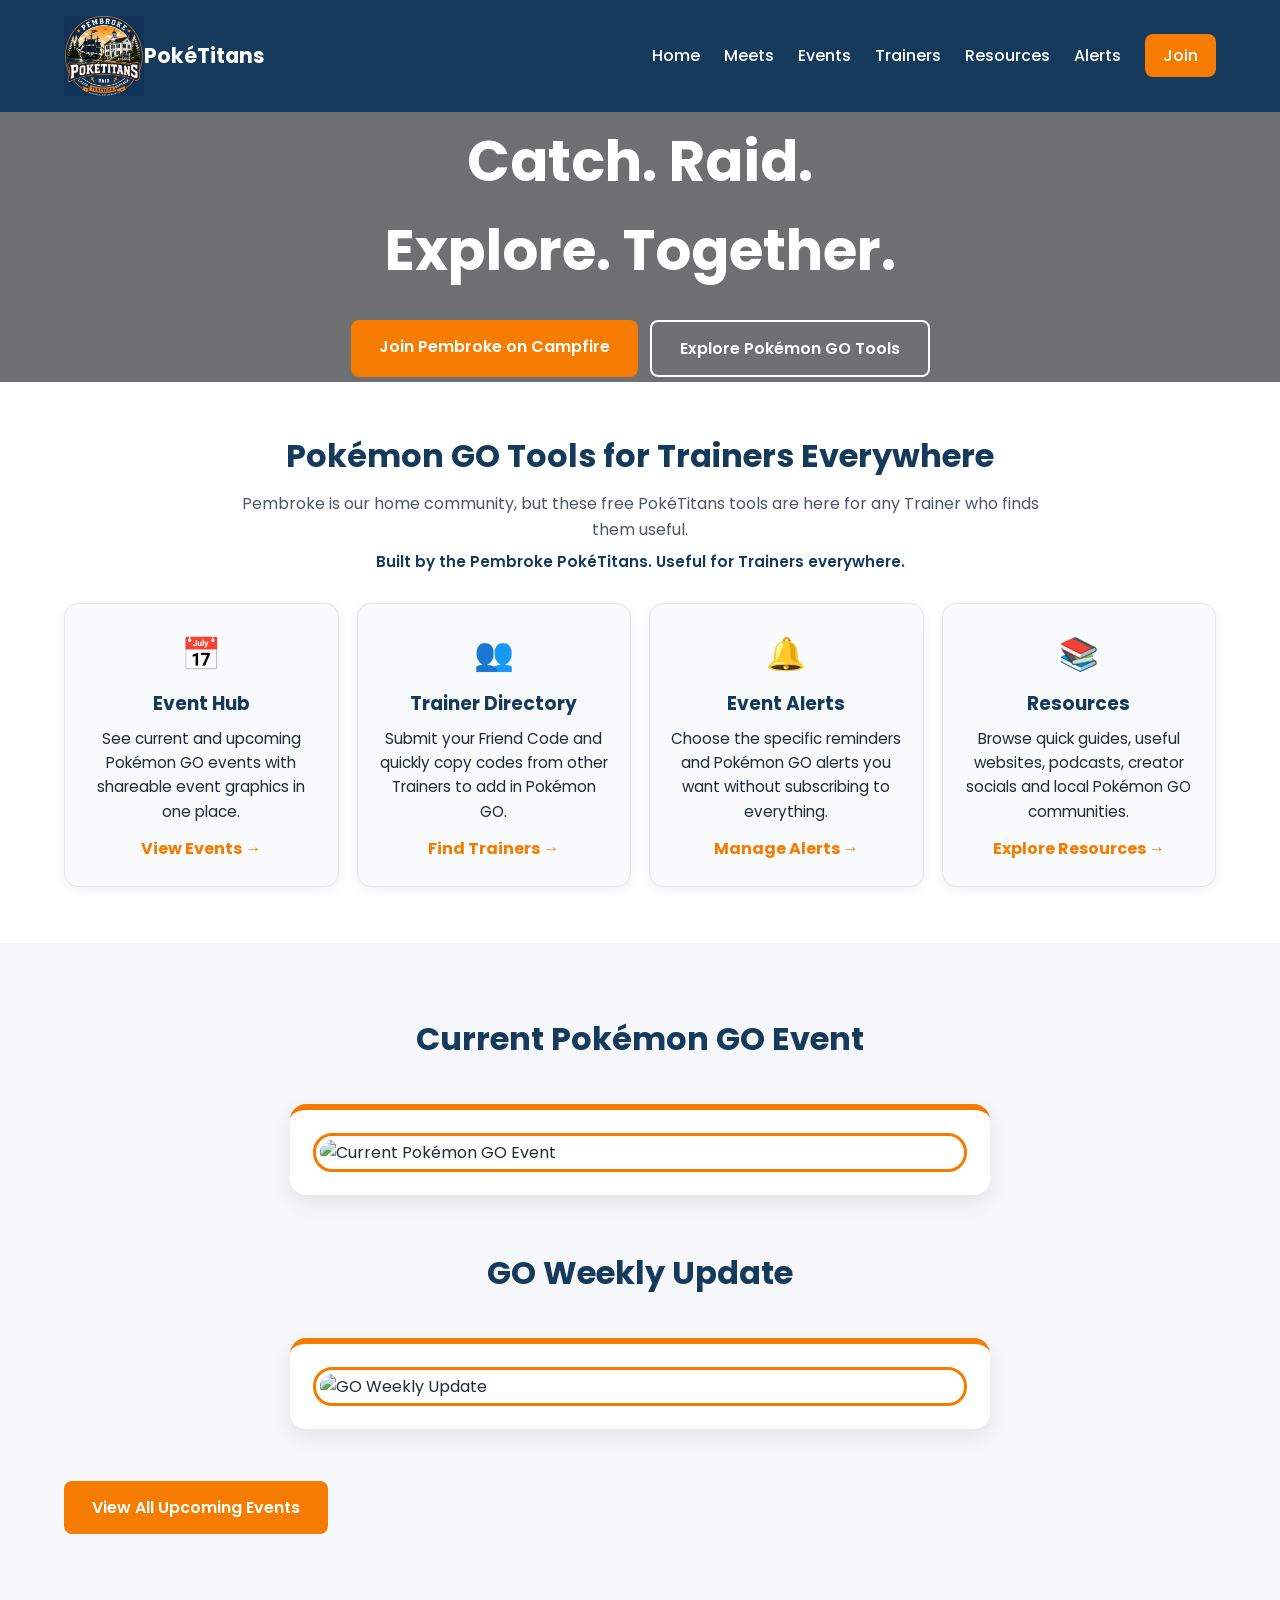
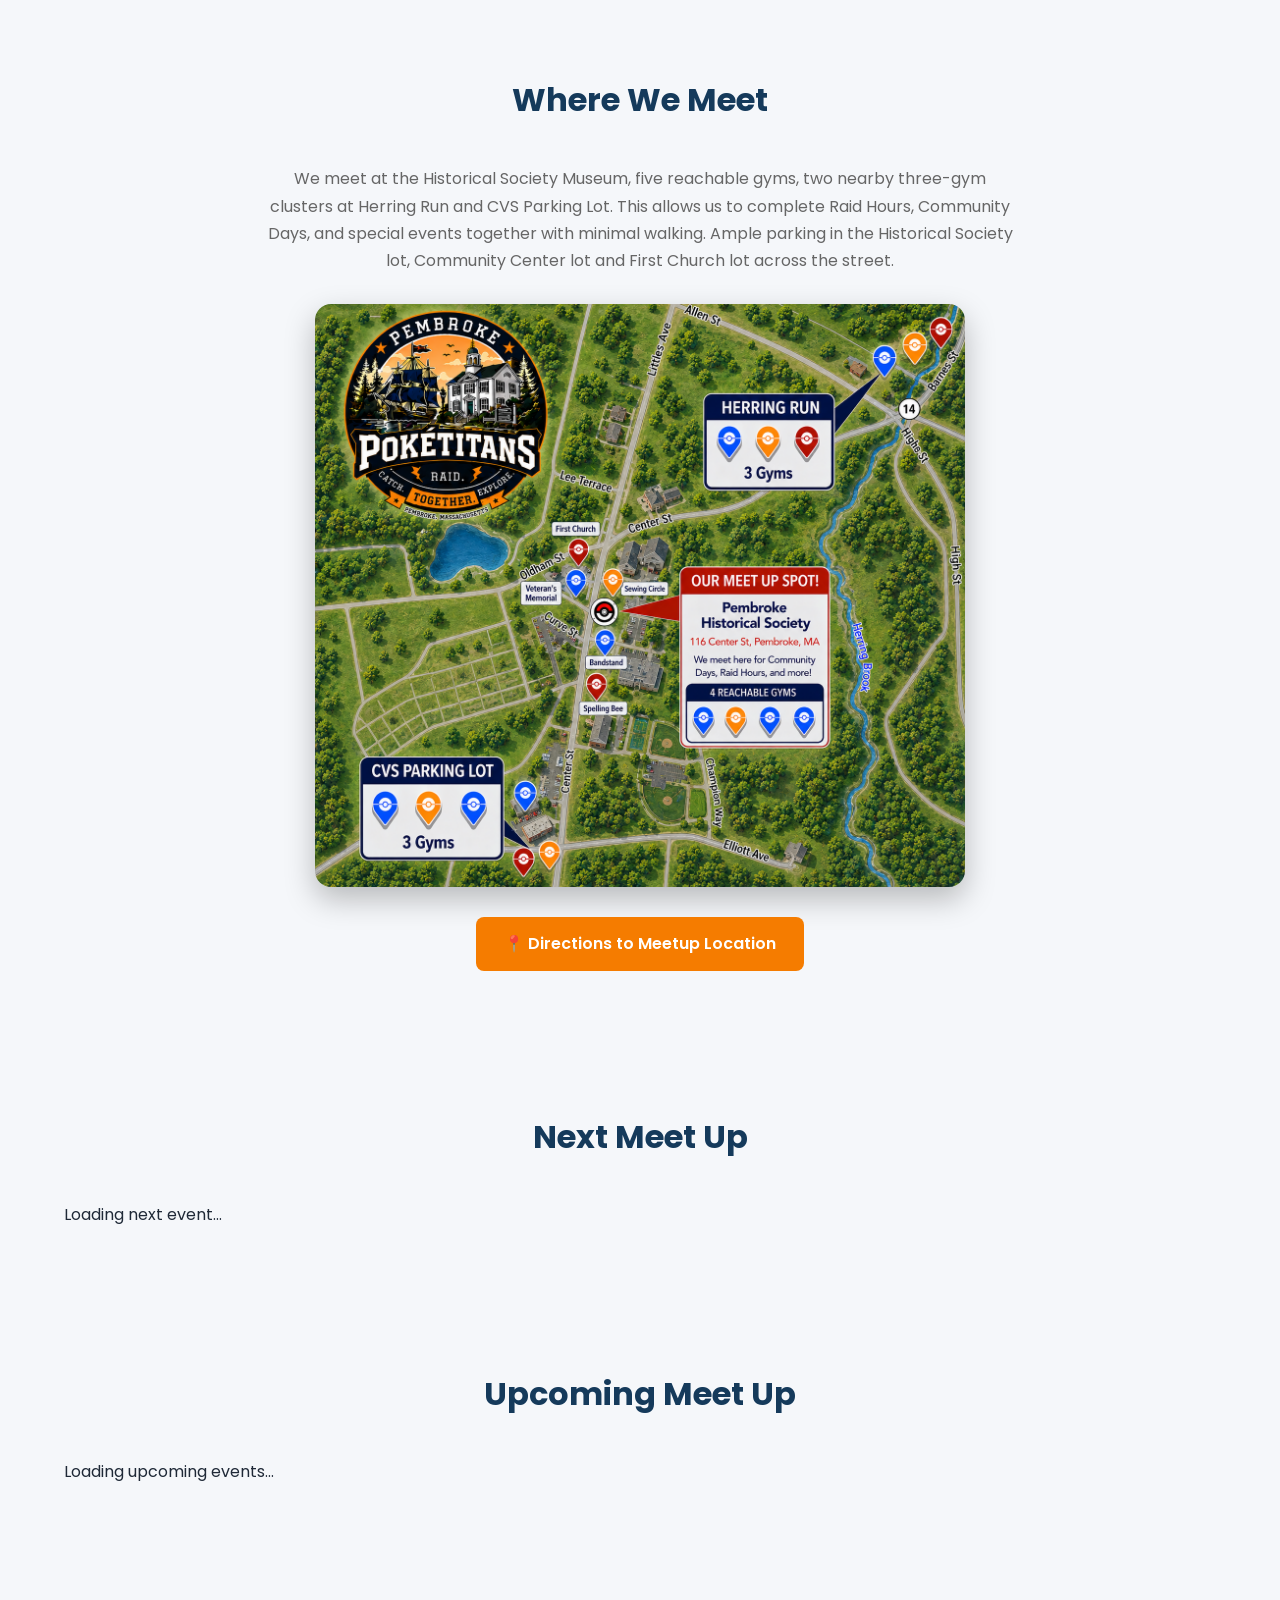
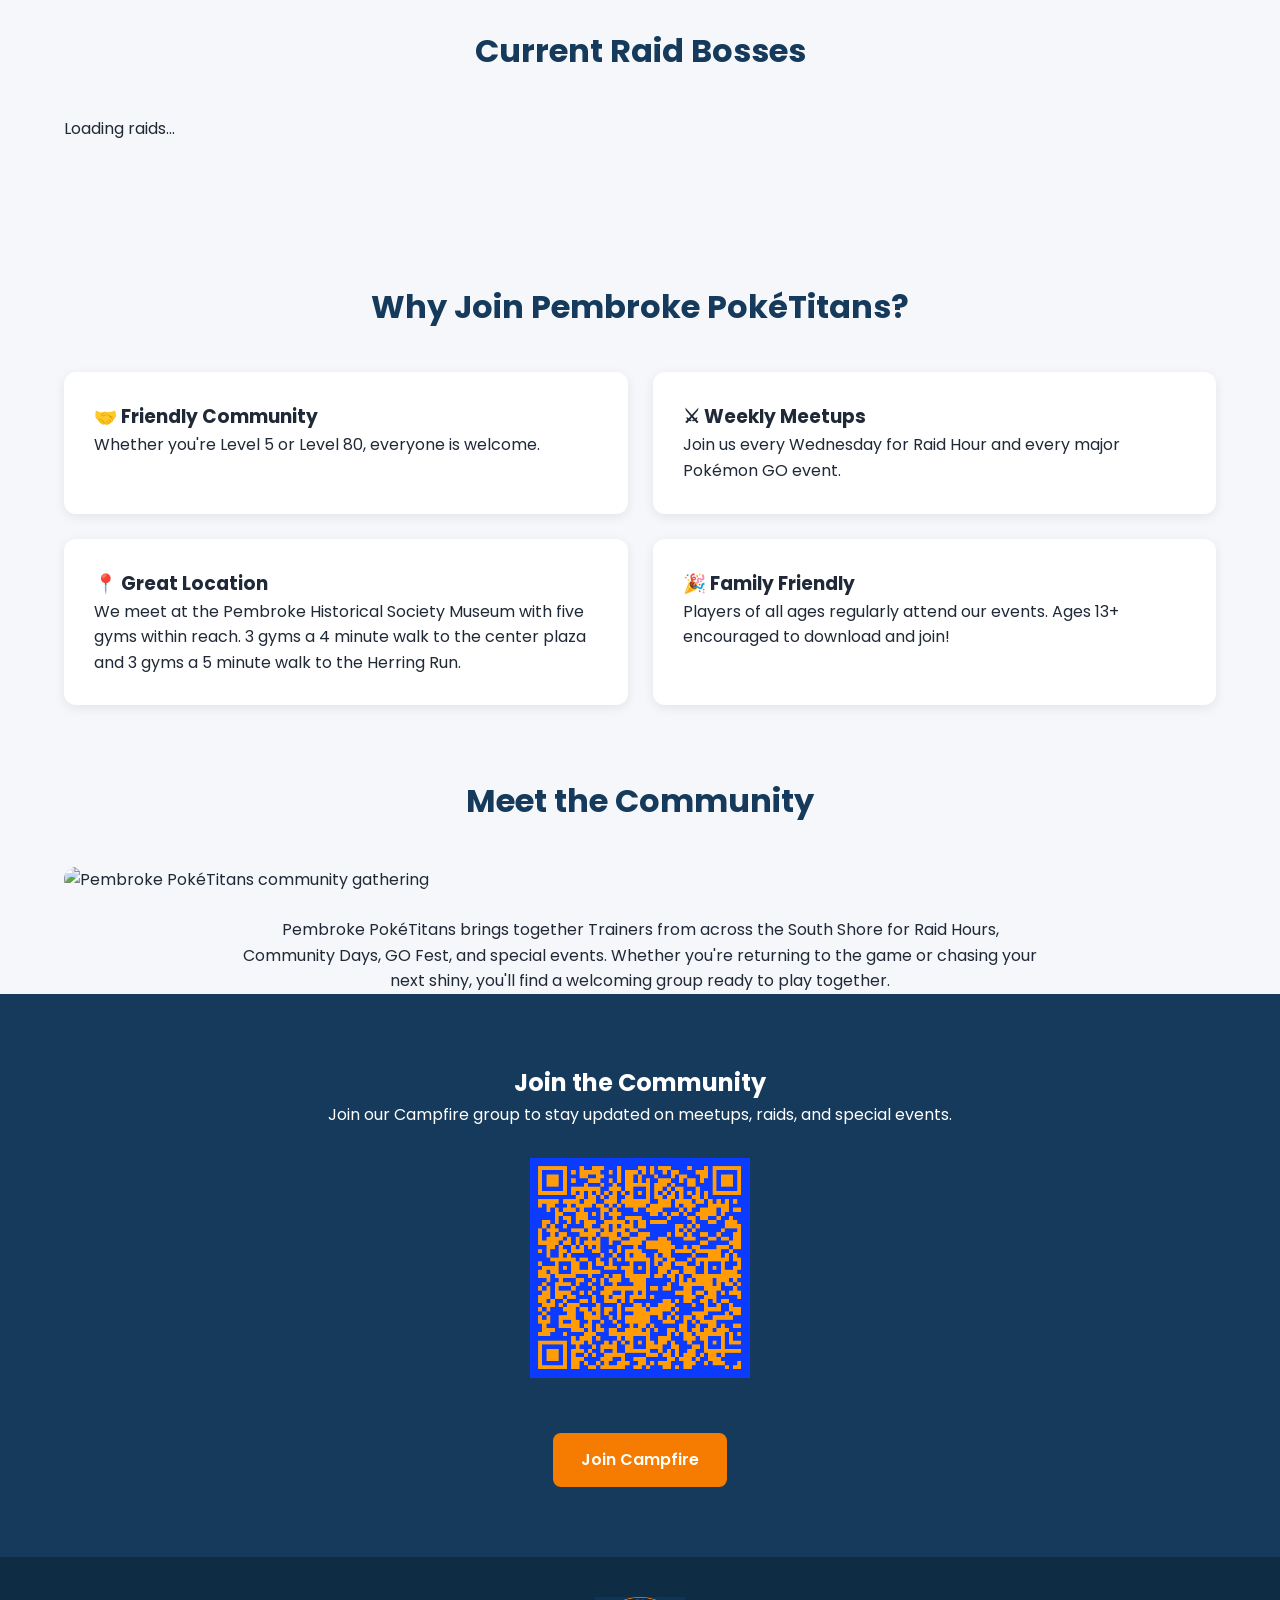
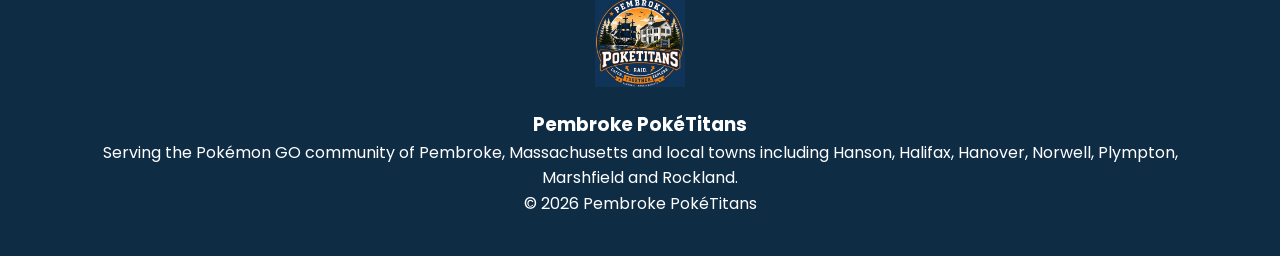
==== commit faf176d4: "Update index.html" ====
--- a/index.html
+++ b/index.html
@@ -34,6 +34,15 @@
 
     <!-- Homepage tools experiment — kept here so this test only changes index.html -->
     <style>
+        .hero {
+            height: 30vh;
+            min-height: 260px;
+        }
+
+        .hero h1 {
+            margin-bottom: 24px;
+        }
+
         .home-hero-actions {
             display: flex;
             flex-wrap: wrap;
@@ -133,6 +142,16 @@
         }
 
         @media (max-width: 600px) {
+            .hero {
+                height: auto;
+                min-height: 230px;
+                padding: 36px 20px;
+            }
+
+            .hero h1 {
+                margin-bottom: 20px;
+            }
+
             .home-tools-section {
                 padding: 40px 0 46px;
             }
@@ -247,12 +266,6 @@
 
 <h1>Catch. Raid.<br>Explore. Together.</h1>
 
-<p>
-
-Pembroke's Pokémon GO community — with events, guides and resources for Trainers everywhere.
-
-</p>
-
 <div class="home-hero-actions">
 
     <a
@@ -366,38 +379,7 @@
     </div>
 
 </section>
-    <div class="container">
-
-    <div class="alerts-home-card">
-
-        <div class="alerts-home-icon">
-            🔔
-        </div>
-
-        <div class="alerts-home-content">
-
-            <h2>
-                Stay Connected with PokéTitans
-            </h2>
-
-            <p>
-                Choose which PokéTitans reminders and Pokémon GO alerts you'd like to receive from Campfire reminders, go pass rewards expirations, breaking news alerts and more.  Opt in/out to only receive specfic desired alerts.
-            </p>
-
-            <a
-                href="notifications.html"
-                class="hero-button">
-
-                Manage PokéTitans Alerts
-
-            </a>
-
-        </div>
-
-    </div>
-
-</div>
-    <section class="section">
+<section class="section">
 
     <div class="container">
 
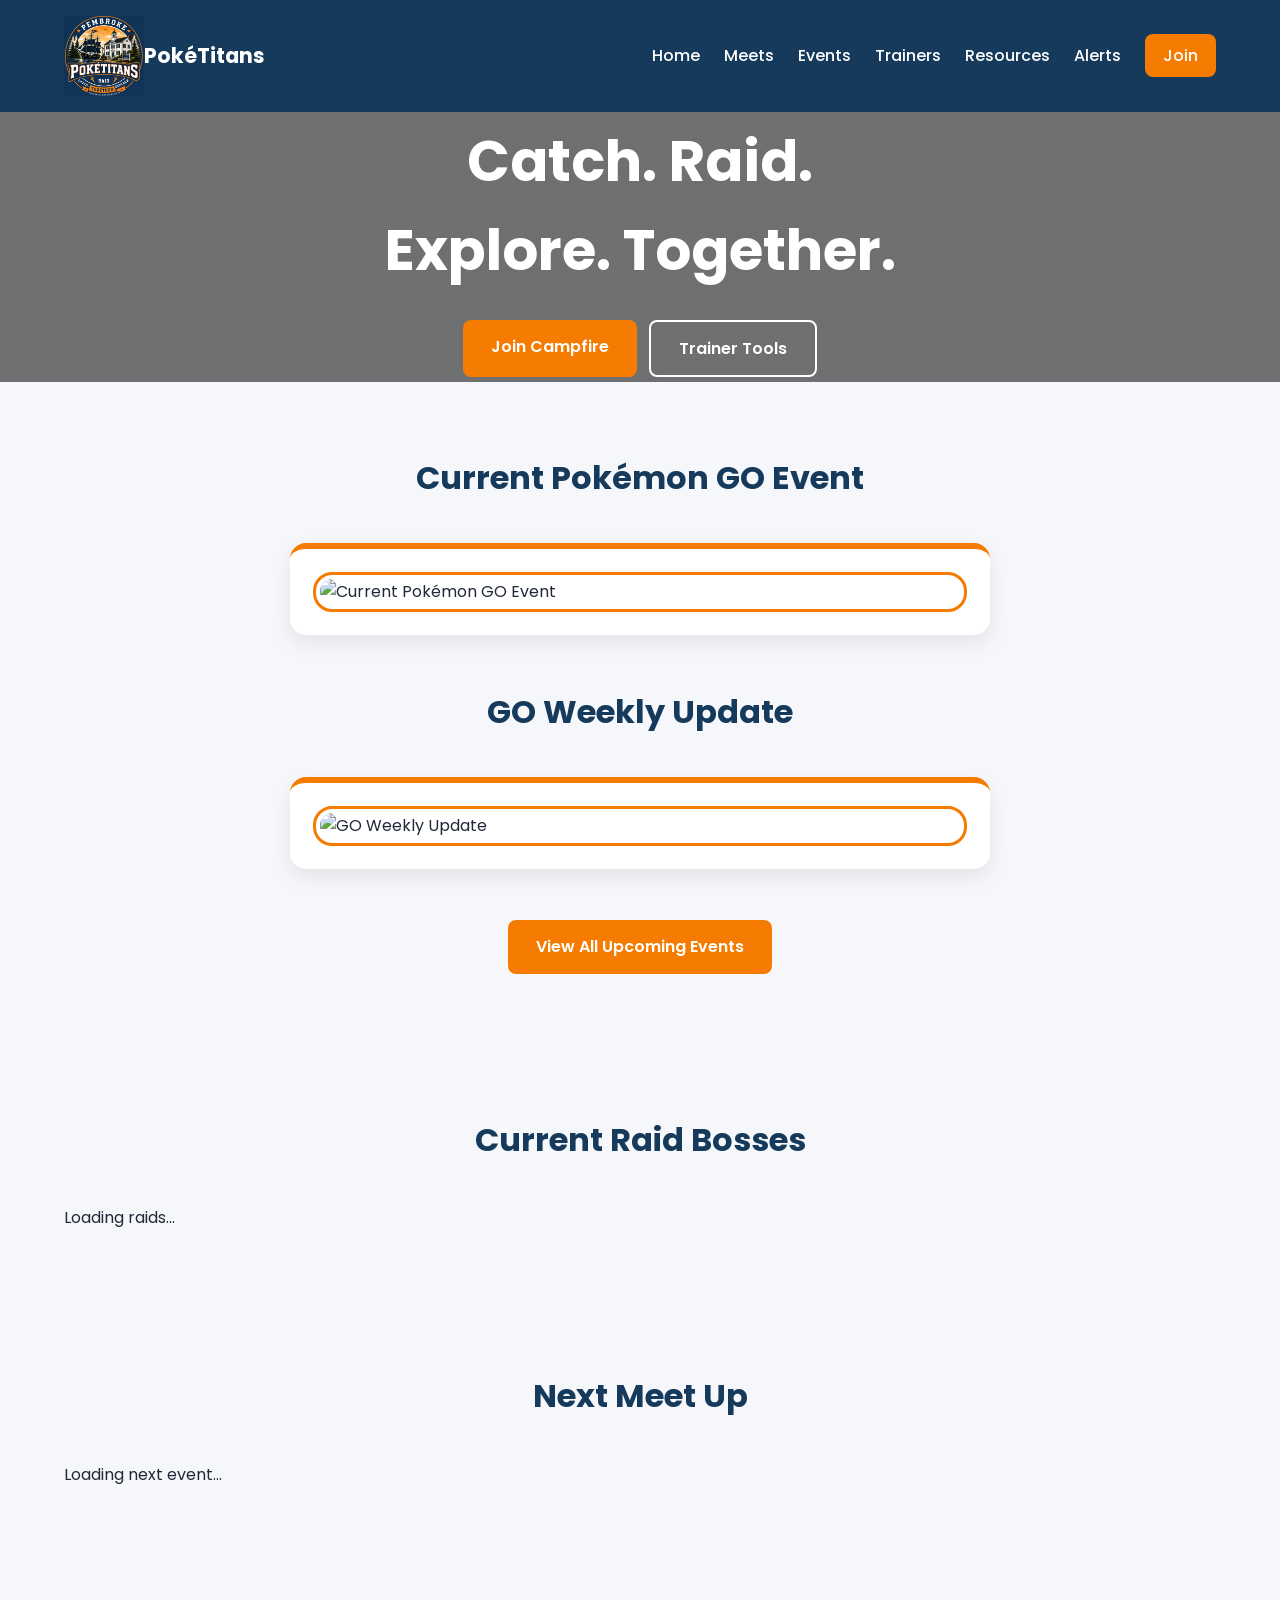
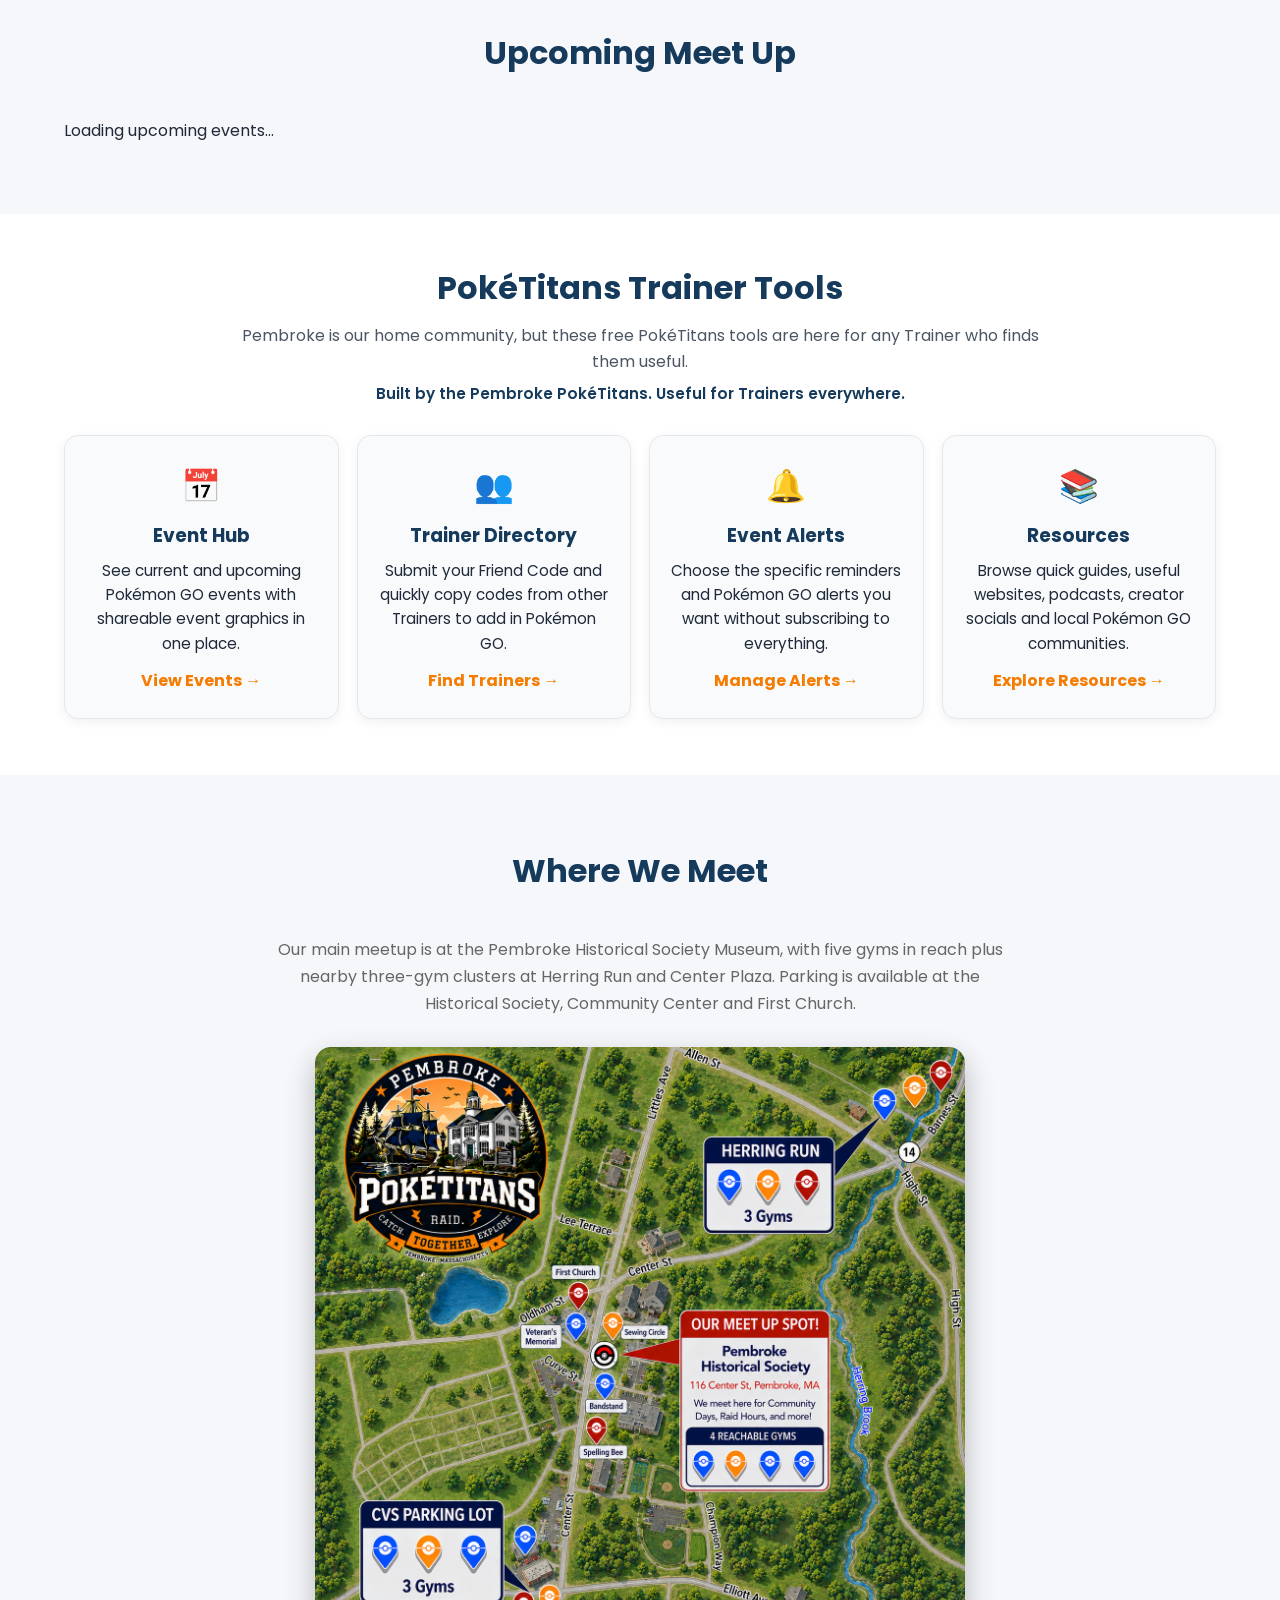
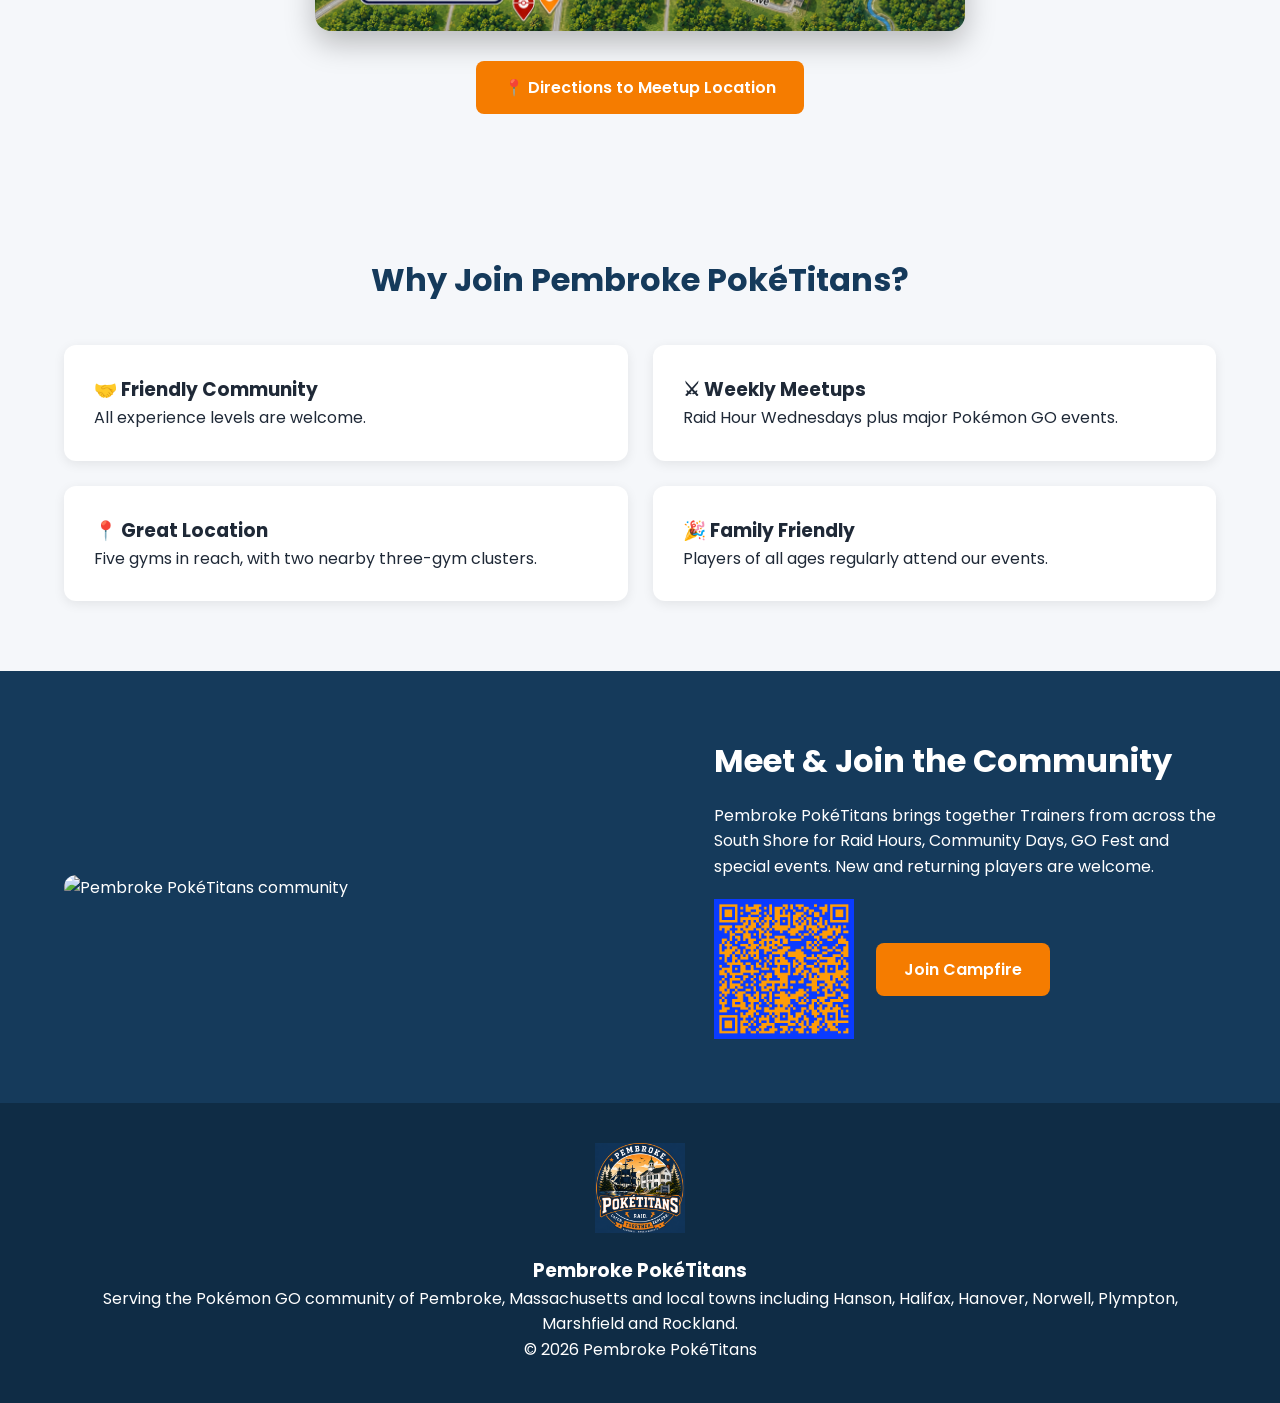
==== commit 6ca37f54: "Update index.html" ====
--- a/index.html
+++ b/index.html
@@ -1,178 +1,593 @@
 <!DOCTYPE html>
+
 <html lang="en">
 <head>
-    <meta charset="UTF-8">
-    <meta name="viewport" content="width=device-width, initial-scale=1.0">
-
-    <title>Pembroke PokéTitans | Pokémon GO Community in Pembroke, MA</title>
-
-    <meta name="description" content="Pembroke PokéTitans is the local Pokémon GO community serving Pembroke, Massachusetts. Join us for Raid Hours, Community Days, Gigantamax Battles, Pokémon GO events, news, raid guides, and more.">
-<meta property="og:type" content="website">
-
-<meta property="og:title" content="Pembroke PokéTitans">
-
-<meta property="og:description" content="Pembroke's Pokémon GO community — with events, guides and resources for Trainers everywhere.">
-
-<meta property="og:url" content="https://pembrokepoketitans.com">
-
-<meta property="og:image" content="https://pembrokepoketitans.com/assets/images/permanent/social-preview.png">
-    <meta name="twitter:card" content="summary_large_image">
-
-<meta name="twitter:title" content="Pembroke PokéTitans">
-
-<meta name="twitter:description" content="Pembroke's local Pokémon GO community.">
-
-<meta name="twitter:image" content="https://pembrokepoketitans.com/assets/images/permanent/social-preview.png">
-  
-    <meta name="keywords" content="Pokémon GO Pembroke MA, Pembroke PokéTitans, Pokémon GO Massachusetts, Raid Hour Pembroke, Community Day Pembroke, South Shore Pokémon GO,Pokemon Go, POGO">
-    <link rel="preconnect" href="https://fonts.googleapis.com">
-    <link rel="preconnect" href="https://fonts.gstatic.com" crossorigin>
-
-    <link href="https://fonts.googleapis.com/css2?family=Poppins:wght@300;400;500;600;700;800&display=swap" rel="stylesheet">
-
-    <link rel="stylesheet" href="assets/css/style.css">
-
-    <!-- Homepage tools experiment — kept here so this test only changes index.html -->
-    <style>
-        .hero {
-            height: 30vh;
-            min-height: 260px;
-        }
-
-        .hero h1 {
-            margin-bottom: 24px;
-        }
-
-        .home-hero-actions {
-            display: flex;
-            flex-wrap: wrap;
-            justify-content: center;
-            gap: 12px;
-        }
-
-        .hero-button.hero-button-secondary {
-            background: transparent;
-            border: 2px solid #ffffff;
-        }
-
-        .hero-button.hero-button-secondary:hover {
-            background: rgba(255,255,255,.12);
-        }
-
-        .home-tools-section {
-            padding: 48px 0 56px;
-            background: #ffffff;
-        }
-
-        .home-tools-heading {
-            text-align: center;
-            max-width: 820px;
-            margin: 0 auto 28px;
-        }
-
-        .home-tools-heading h2 {
-            color: #153A5B;
-            font-size: 2rem;
-            margin-bottom: 10px;
-        }
-
-        .home-tools-heading p {
-            margin: 0;
-            color: #4b5563;
-        }
-
-        .home-tools-note {
-            margin-top: 8px !important;
-            font-size: .95rem;
-            font-weight: 600;
-            color: #153A5B !important;
-        }
-
-        .home-tools-grid {
-            display: grid;
-            grid-template-columns: repeat(4, minmax(0, 1fr));
-            gap: 18px;
-        }
-
-        .home-tool-card {
-            display: block;
-            background: #f8fafc;
-            border: 1px solid #e5e7eb;
-            border-radius: 14px;
-            padding: 24px 20px;
-            color: #1f2937;
-            text-decoration: none;
-            text-align: center;
-            box-shadow: 0 3px 12px rgba(0,0,0,.06);
-            transition: transform .18s ease, box-shadow .18s ease, border-color .18s ease;
-        }
-
-        .home-tool-card:hover,
-        .home-tool-card:focus-visible {
-            transform: translateY(-3px);
-            box-shadow: 0 8px 22px rgba(0,0,0,.10);
-            border-color: #F57C00;
-        }
-
-        .home-tool-icon {
-            display: block;
-            font-size: 2rem;
-            margin-bottom: 10px;
-        }
-
-        .home-tool-card h3 {
-            color: #153A5B;
-            margin-bottom: 8px;
-        }
-
-        .home-tool-card p {
-            margin: 0 0 12px;
-            font-size: .95rem;
-        }
-
-        .home-tool-action {
-            color: #F57C00;
-            font-weight: 700;
-        }
-
-        @media (max-width: 900px) {
-            .home-tools-grid {
-                grid-template-columns: repeat(2, minmax(0, 1fr));
-            }
-        }
-
-        @media (max-width: 600px) {
-            .hero {
-                height: auto;
-                min-height: 230px;
-                padding: 36px 20px;
-            }
-
-            .hero h1 {
-                margin-bottom: 20px;
-            }
-
-            .home-tools-section {
-                padding: 40px 0 46px;
-            }
-
-            .home-tools-grid {
-                grid-template-columns: 1fr;
-            }
-
-            .home-hero-actions {
-                flex-direction: column;
-                align-items: center;
-            }
-
-            .home-hero-actions .hero-button {
-                width: min(100%, 310px);
-                text-align: center;
-            }
-        }
-    </style>
-    <!-- Google tag (gtag.js) -->
-<script async src="https://www.googletagmanager.com/gtag/js?id=G-JMEHH1JFKT"></script>
+<meta charset="utf-8"/>
+<meta content="width=device-width, initial-scale=1.0" name="viewport"/>
+<title>Pembroke PokéTitans | Pokémon GO Community in Pembroke, MA</title>
+<meta content="Pembroke PokéTitans is the local Pokémon GO community serving Pembroke, Massachusetts. Join us for Raid Hours, Community Days, Gigantamax Battles, Pokémon GO events, news, raid guides, and more." name="description"/>
+<meta content="website" property="og:type"/>
+<meta content="Pembroke PokéTitans" property="og:title"/>
+<meta content="Pembroke's Pokémon GO community — with events, guides and resources for Trainers everywhere." property="og:description"/>
+<meta content="https://pembrokepoketitans.com" property="og:url"/>
+<meta content="https://pembrokepoketitans.com/assets/images/permanent/social-preview.png" property="og:image"/>
+<meta content="summary_large_image" name="twitter:card"/>
+<meta content="Pembroke PokéTitans" name="twitter:title"/>
+<meta content="Pembroke's local Pokémon GO community." name="twitter:description"/>
+<meta content="https://pembrokepoketitans.com/assets/images/permanent/social-preview.png" name="twitter:image"/>
+<meta content="Pokémon GO Pembroke MA, Pembroke PokéTitans, Pokémon GO Massachusetts, Raid Hour Pembroke, Community Day Pembroke, South Shore Pokémon GO,Pokemon Go, POGO" name="keywords"/>
+<link href="https://fonts.googleapis.com" rel="preconnect"/>
+<link crossorigin="" href="https://fonts.gstatic.com" rel="preconnect"/>
+<link href="https://fonts.googleapis.com/css2?family=Poppins:wght@300;400;500;600;700;800&amp;display=swap" rel="stylesheet"/>
+<link href="assets/css/style.css" rel="stylesheet"/>
+<!-- Homepage tools experiment — kept here so this test only changes index.html -->
+<style>
+/* =========================================================
+   HOMEPAGE DASHBOARD / MOBILE COMPRESSION V4
+   Scoped to this page so global site CSS does not change.
+========================================================= */
+
+.hero {
+    height: 30vh;
+    min-height: 260px;
+}
+
+.hero h1 {
+    margin-bottom: 24px;
+}
+
+.home-hero-actions {
+    display: flex;
+    flex-wrap: wrap;
+    justify-content: center;
+    gap: 12px;
+}
+
+.hero-button.hero-button-secondary {
+    background: transparent;
+    border: 2px solid #ffffff;
+}
+
+.hero-button.hero-button-secondary:hover {
+    background: rgba(255,255,255,.12);
+}
+
+.mobile-nav-toggle {
+    display: none;
+    appearance: none;
+    border: 0;
+    background: transparent;
+    color: #ffffff;
+    width: 44px;
+    height: 44px;
+    padding: 8px;
+    cursor: pointer;
+    align-items: center;
+    justify-content: center;
+    flex-direction: column;
+    gap: 5px;
+}
+
+.mobile-nav-toggle span {
+    display: block;
+    width: 24px;
+    height: 2px;
+    border-radius: 2px;
+    background: currentColor;
+    transition: transform .18s ease, opacity .18s ease;
+}
+
+.mobile-nav-toggle[aria-expanded="true"] span:nth-child(1) {
+    transform: translateY(7px) rotate(45deg);
+}
+
+.mobile-nav-toggle[aria-expanded="true"] span:nth-child(2) {
+    opacity: 0;
+}
+
+.mobile-nav-toggle[aria-expanded="true"] span:nth-child(3) {
+    transform: translateY(-7px) rotate(-45deg);
+}
+
+.home-current-section .event-card {
+    overflow: hidden;
+}
+
+.home-events-button {
+    display: block;
+    width: fit-content;
+    margin: 0 auto;
+}
+
+.home-tools-section {
+    padding: 48px 0 56px;
+    background: #ffffff;
+}
+
+.home-tools-heading {
+    text-align: center;
+    max-width: 820px;
+    margin: 0 auto 28px;
+}
+
+.home-tools-heading h2 {
+    color: #153A5B;
+    font-size: 2rem;
+    margin-bottom: 10px;
+}
+
+.home-tools-heading p {
+    margin: 0;
+    color: #4b5563;
+}
+
+.home-tools-note {
+    margin-top: 8px !important;
+    font-size: .95rem;
+    font-weight: 600;
+    color: #153A5B !important;
+}
+
+.home-tools-grid {
+    display: grid;
+    grid-template-columns: repeat(4, minmax(0, 1fr));
+    gap: 18px;
+}
+
+.home-tool-card {
+    display: block;
+    background: #f8fafc;
+    border: 1px solid #e5e7eb;
+    border-radius: 14px;
+    padding: 24px 20px;
+    color: #1f2937;
+    text-decoration: none;
+    text-align: center;
+    box-shadow: 0 3px 12px rgba(0,0,0,.06);
+    transition: transform .18s ease, box-shadow .18s ease, border-color .18s ease;
+}
+
+.home-tool-card:hover,
+.home-tool-card:focus-visible {
+    transform: translateY(-3px);
+    box-shadow: 0 8px 22px rgba(0,0,0,.10);
+    border-color: #F57C00;
+}
+
+.home-tool-icon {
+    display: block;
+    font-size: 2rem;
+    margin-bottom: 10px;
+}
+
+.home-tool-card h3 {
+    color: #153A5B;
+    margin-bottom: 8px;
+}
+
+.home-tool-card p {
+    margin: 0 0 12px;
+    font-size: .95rem;
+}
+
+.home-tool-action {
+    color: #F57C00;
+    font-weight: 700;
+}
+
+.community-join-section {
+    background: #153A5B;
+    color: #ffffff;
+    padding: 64px 0;
+}
+
+.community-join-grid {
+    display: grid;
+    grid-template-columns: minmax(0, 1.1fr) minmax(320px, .9fr);
+    gap: 36px;
+    align-items: center;
+}
+
+.community-join-section .section-title {
+    color: #ffffff;
+    text-align: left;
+    margin-bottom: 16px;
+}
+
+.community-join-section .community-photo {
+    margin: 0;
+}
+
+.community-join-copy p {
+    margin-bottom: 20px;
+}
+
+.community-join-actions {
+    display: flex;
+    align-items: center;
+    gap: 22px;
+    flex-wrap: wrap;
+}
+
+.community-join-actions .qr {
+    width: 140px;
+    margin: 0;
+}
+
+.upcoming-toggle {
+    display: none;
+}
+
+@media (max-width: 900px) {
+    .home-tools-grid {
+        grid-template-columns: repeat(2, minmax(0, 1fr));
+    }
+
+    .community-join-grid {
+        grid-template-columns: 1fr;
+    }
+
+    .community-join-section .section-title {
+        text-align: center;
+    }
+
+    .community-join-copy {
+        text-align: center;
+    }
+
+    .community-join-actions {
+        justify-content: center;
+    }
+}
+
+@media (max-width: 768px) {
+
+    header {
+        z-index: 1000;
+    }
+
+    header .nav {
+        min-height: 64px;
+        padding: 7px 0;
+        flex-direction: row;
+        justify-content: space-between;
+        gap: 0;
+    }
+
+    header .logo {
+        font-size: 1.05rem;
+        line-height: 1;
+    }
+
+    header .logo img {
+        width: 48px;
+        height: 48px;
+        margin-right: 4px;
+    }
+
+    .mobile-nav-toggle {
+        display: flex;
+    }
+
+    header nav {
+        position: absolute;
+        top: 100%;
+        left: 0;
+        right: 0;
+        background: #153A5B;
+        max-height: 0;
+        opacity: 0;
+        overflow: hidden;
+        pointer-events: none;
+        box-shadow: 0 10px 18px rgba(0,0,0,.18);
+        transition: max-height .22s ease, opacity .18s ease;
+    }
+
+    header nav.is-open {
+        max-height: 430px;
+        opacity: 1;
+        pointer-events: auto;
+    }
+
+    header nav ul {
+        width: 90%;
+        margin: 0 auto;
+        padding: 10px 0 16px;
+        display: grid;
+        grid-template-columns: repeat(2, minmax(0, 1fr));
+        gap: 8px;
+    }
+
+    header nav li {
+        width: 100%;
+    }
+
+    header nav a {
+        display: block;
+        padding: 10px 12px;
+        border-radius: 8px;
+        text-align: center;
+        background: rgba(255,255,255,.07);
+    }
+
+    header nav .join-nav {
+        padding: 10px 12px;
+        background: #F57C00;
+    }
+
+    .hero {
+        height: auto;
+        min-height: 200px;
+        padding: 24px 18px;
+    }
+
+    .hero h1 {
+        font-size: 2.05rem;
+        line-height: 1.08;
+        margin-bottom: 16px;
+    }
+
+    .home-hero-actions {
+        gap: 9px;
+    }
+
+    .home-hero-actions .hero-button {
+        padding: 10px 15px;
+        font-size: .9rem;
+    }
+
+    .section {
+        padding: 34px 0;
+    }
+
+    .section-title {
+        font-size: 1.55rem;
+        margin-bottom: 20px;
+        line-height: 1.2;
+    }
+
+    .section-subtitle {
+        font-size: .92rem;
+        line-height: 1.55;
+        margin-bottom: 18px;
+    }
+
+    .home-current-section .event-card {
+        padding: 10px;
+        border-radius: 12px;
+    }
+
+    .home-current-section .current-event-image {
+        display: block;
+        width: 100%;
+        max-height: 340px;
+        object-fit: contain;
+    }
+
+    .home-current-section br {
+        display: none;
+    }
+
+    .home-current-section .section-title:not(:first-child) {
+        margin-top: 30px;
+    }
+
+    .home-events-button {
+        margin-top: 24px;
+        padding: 11px 18px;
+        font-size: .9rem;
+    }
+
+    #raids .raid-card {
+        padding: 12px;
+        margin-bottom: 16px;
+    }
+
+    #raids .raid-card h3 {
+        font-size: 1.15rem;
+        margin-bottom: 4px;
+    }
+
+    #raids .raid-date {
+        margin-bottom: 10px;
+        font-size: .88rem;
+    }
+
+    #raids .raid-image {
+        width: 100%;
+        max-height: 300px;
+        object-fit: contain;
+    }
+
+    #events .event-card {
+        padding: 18px;
+    }
+
+    #events .event-card h3 {
+        font-size: 1.35rem;
+        margin-bottom: 12px;
+    }
+
+    #events .event-card p {
+        margin: 7px 0;
+        font-size: .94rem;
+    }
+
+    #upcoming-events-list .event-card {
+        padding: 15px 16px;
+        margin-bottom: 12px;
+    }
+
+    #upcoming-events-list .event-card h3 {
+        font-size: 1.15rem;
+        margin-bottom: 8px;
+    }
+
+    #upcoming-events-list .event-card p {
+        margin: 4px 0;
+        font-size: .9rem;
+    }
+
+    #upcoming-events-list .event-card:not(.is-expanded) p:nth-of-type(n+4),
+    #upcoming-events-list .event-card:not(.is-expanded) .meetup-actions,
+    #upcoming-events-list .event-card:not(.is-expanded) > a.hero-button,
+    #upcoming-events-list .event-card:not(.is-expanded) > br {
+        display: none !important;
+    }
+
+    #upcoming-events-list .event-card.is-expanded .meetup-actions {
+        display: flex !important;
+    }
+
+    #upcoming-events-list .event-card.is-expanded > a.hero-button {
+        display: inline-block !important;
+    }
+
+    #upcoming-events-list .event-card.is-expanded > br {
+        display: block;
+    }
+
+    .upcoming-toggle {
+        display: inline-flex;
+        align-items: center;
+        justify-content: center;
+        margin-top: 10px;
+        border: 0;
+        border-radius: 7px;
+        padding: 8px 11px;
+        background: #153A5B;
+        color: #ffffff;
+        font: inherit;
+        font-size: .82rem;
+        font-weight: 700;
+        cursor: pointer;
+    }
+
+    .home-tools-section {
+        padding: 34px 0 38px;
+    }
+
+    .home-tools-heading {
+        margin-bottom: 18px;
+    }
+
+    .home-tools-heading h2 {
+        font-size: 1.55rem;
+        margin-bottom: 0;
+    }
+
+    .home-tools-heading > p {
+        display: none;
+    }
+
+    .home-tools-grid {
+        grid-template-columns: repeat(2, minmax(0, 1fr));
+        gap: 10px;
+    }
+
+    .home-tool-card {
+        padding: 15px 8px;
+        min-height: 116px;
+        display: flex;
+        flex-direction: column;
+        align-items: center;
+        justify-content: center;
+    }
+
+    .home-tool-icon {
+        font-size: 1.6rem;
+        margin-bottom: 5px;
+    }
+
+    .home-tool-card h3 {
+        font-size: .9rem;
+        line-height: 1.15;
+        margin: 0;
+    }
+
+    .home-tool-card p,
+    .home-tool-action {
+        display: none;
+    }
+
+    .where-we-meet .gym-layout-image {
+        width: 100%;
+        max-height: 260px;
+        object-fit: contain;
+    }
+
+    .where-we-meet .hero-button {
+        padding: 11px 16px;
+        font-size: .88rem;
+    }
+
+    .why-join-section .features {
+        grid-template-columns: repeat(2, minmax(0, 1fr));
+        gap: 10px;
+    }
+
+    .why-join-section .feature {
+        padding: 14px 11px;
+    }
+
+    .why-join-section .feature h3 {
+        font-size: .92rem;
+        line-height: 1.2;
+        margin-bottom: 6px;
+    }
+
+    .why-join-section .feature p {
+        font-size: .78rem;
+        line-height: 1.4;
+    }
+
+    .community-join-section {
+        padding: 36px 0 40px;
+    }
+
+    .community-join-grid {
+        gap: 20px;
+    }
+
+    .community-join-section .community-photo {
+        display: block;
+        width: 100%;
+        max-height: 230px;
+        object-fit: cover;
+        object-position: center;
+    }
+
+    .community-join-copy p {
+        font-size: .9rem;
+        margin-bottom: 16px;
+    }
+
+    .community-join-actions .qr {
+        display: none;
+    }
+
+    .community-join-actions .hero-button {
+        padding: 11px 18px;
+    }
+
+    footer {
+        padding: 30px 18px;
+    }
+}
+
+@media (max-width: 390px) {
+    .home-hero-actions {
+        flex-direction: column;
+        align-items: center;
+    }
+
+    .why-join-section .features {
+        grid-template-columns: 1fr;
+    }
+}
+</style>
+<!-- Google tag (gtag.js) -->
+<script async="" src="https://www.googletagmanager.com/gtag/js?id=G-JMEHH1JFKT"></script>
 <script>
   window.dataLayer = window.dataLayer || [];
   function gtag(){dataLayer.push(arguments);}
@@ -180,23 +595,20 @@
 
   gtag('config', 'G-JMEHH1JFKT');
 </script>
-    <!-- Favicons -->
-<link rel="icon" type="image/x-icon" href="/assets/images/permanent/favicon.ico">
-<link rel="icon" type="image/png" sizes="16x16" href="/assets/images/permanent/favicon-16x16.png">
-<link rel="icon" type="image/png" sizes="32x32" href="/assets/images/permanent/favicon-32x32.png">
-
+<!-- Favicons -->
+<link href="/assets/images/permanent/favicon.ico" rel="icon" type="image/x-icon"/>
+<link href="/assets/images/permanent/favicon-16x16.png" rel="icon" sizes="16x16" type="image/png"/>
+<link href="/assets/images/permanent/favicon-32x32.png" rel="icon" sizes="32x32" type="image/png"/>
 <!-- Apple -->
-<link rel="apple-touch-icon" sizes="180x180" href="/assets/images/permanent/apple-touch-icon.png">
-
+<link href="/assets/images/permanent/apple-touch-icon.png" rel="apple-touch-icon" sizes="180x180"/>
 <!-- Android -->
-<link rel="manifest" href="/site.webmanifest">
-
-<meta name="theme-color" content="#153A5B">
-<meta name="apple-mobile-web-app-capable" content="yes">
-<meta name="apple-mobile-web-app-status-bar-style" content="default">
-<meta name="apple-mobile-web-app-title" content="Pembroke PokéTitans">
-    <meta name="description" content="Pembroke PokéTitans is the official Pokémon GO community for Pembroke, Massachusetts. Find weekly meetups, raid events, trainers, resources, and local gym information.">
-<script src="https://cdn.onesignal.com/sdks/web/v16/OneSignalSDK.page.js" defer></script>
+<link href="/site.webmanifest" rel="manifest"/>
+<meta content="#153A5B" name="theme-color"/>
+<meta content="yes" name="apple-mobile-web-app-capable"/>
+<meta content="default" name="apple-mobile-web-app-status-bar-style"/>
+<meta content="Pembroke PokéTitans" name="apple-mobile-web-app-title"/>
+<meta content="Pembroke PokéTitans is the official Pokémon GO community for Pembroke, Massachusetts. Find weekly meetups, raid events, trainers, resources, and local gym information." name="description"/>
+<script defer="" src="https://cdn.onesignal.com/sdks/web/v16/OneSignalSDK.page.js"></script>
 <script>
 window.OneSignalDeferred = window.OneSignalDeferred || [];
 OneSignalDeferred.push(async function(OneSignal) {
@@ -206,467 +618,378 @@
 });
 </script>
 </head>
-
 <body>
-
 <header>
-
-    <div class="container nav">
-
-        <a href="#" class="logo">
-
-            <img src="assets/images/permanent/logo.png" alt="Pembroke PokéTitans Logo">
-
-            <span>PokéTitans</span>
+<div class="container nav">
+<a class="logo" href="#">
+<img alt="Pembroke PokéTitans Logo" src="assets/images/permanent/logo.png"/>
+<span>PokéTitans</span>
+</a>
+<button aria-controls="site-navigation" aria-expanded="false" aria-label="Open navigation" class="mobile-nav-toggle" type="button">
+<span></span>
+<span></span>
+<span></span>
+</button><nav id="site-navigation">
+<ul>
+<li><a href="index.html">Home</a></li>
+<li><a href="index.html#events">Meets</a></li>
+<li><a href="events.html">Events</a></li>
+<li><a href="trainers.html">Trainers</a></li>
+<li><a href="resources.html">Resources</a></li>
+<li><a href="notifications.html">Alerts</a></li>
+<li>
+<a class="join-nav" href="https://campfire.onelink.me/eBr8?af_dp=campfire://&amp;af_force_deeplink=true&amp;deep_link_sub1=cj1jbHVicyZjPWE5N2RkZmQwLWFjNDItNDQzYy1hN2Y4LTYwNTAyMzQxZTAyMyZpPXRydWU=" target="_blank">
+
+                Join
+
+            </a>
+</li>
+</ul>
+</nav>
+</div>
+</header>
+<section class="hero" id="home">
+<div class="overlay"></div>
+<div class="hero-content">
+<h1>Catch. Raid.<br/>Explore. Together.</h1>
+<div class="home-hero-actions">
+<a class="hero-button" href="https://campfire.onelink.me/eBr8?af_dp=campfire://&amp;af_force_deeplink=true&amp;deep_link_sub1=cj1jbHVicyZjPWE5N2RkZmQwLWFjNDItNDQzYy1hN2Y4LTYwNTAyMzQxZTAyMyZpPXRydWU=">Join Campfire</a>
+<a class="hero-button hero-button-secondary" href="#trainer-tools">Trainer Tools</a>
+</div>
+</div>
+</section>
+
+
+
+<!-- COMMUNITY GYM LAYOUT -->
+
+
+
+
+
+
+
+<section class="section" id="announcement-section" style="display:none;">
+<div class="container">
+<div class="announcement-card">
+<h2 id="announcement-title"></h2>
+<p id="announcement-message"></p>
+<div class="announcement-date" id="announcement-date"></div>
+</div>
+</div>
+</section>
+<section class="section home-current-section" id="current-events">
+<div class="container">
+<h2 class="section-title">
+            Current Pokémon GO Event
+        </h2>
+<div class="event-card">
+<img alt="Current Pokémon GO Event" class="current-event-image" src="assets/images/currentevent.png"/>
+</div>
+<br/><br/>
+<h2 class="section-title">
+            GO Weekly Update
+        </h2>
+<div class="event-card">
+<img alt="GO Weekly Update" class="current-event-image" src="assets/images/goweekly.png"/>
+</div>
+<br/><br/>
+<a class="hero-button home-events-button" href="events.html">
+
+            View All Upcoming Events
 
         </a>
-
-<nav>
-
-    <ul>
-
-        <li><a href="index.html">Home</a></li>
-
-        <li><a href="index.html#events">Meets</a></li>
-
-        <li><a href="events.html">Events</a></li>
-
-        <li><a href="trainers.html">Trainers</a></li>
-
-        <li><a href="resources.html">Resources</a></li>
-
-        <li><a href="notifications.html">Alerts</a></li>
-
-        <li>
-
-            <a
-                class="join-nav"
-                href="https://campfire.onelink.me/eBr8?af_dp=campfire://&af_force_deeplink=true&deep_link_sub1=cj1jbHVicyZjPWE5N2RkZmQwLWFjNDItNDQzYy1hN2Y4LTYwNTAyMzQxZTAyMyZpPXRydWU="
-                target="_blank">
-
-                Join
-
-            </a>
-
-        </li>
-
-    </ul>
-
-</nav>
-
-    </div>
-
-</header>
-
-<section id="home" class="hero">
-
-<div class="overlay"></div>
-
-<div class="hero-content">
-
-<h1>Catch. Raid.<br>Explore. Together.</h1>
-
-<div class="home-hero-actions">
-
-    <a
-        href="https://campfire.onelink.me/eBr8?af_dp=campfire://&af_force_deeplink=true&deep_link_sub1=cj1jbHVicyZjPWE5N2RkZmQwLWFjNDItNDQzYy1hN2Y4LTYwNTAyMzQxZTAyMyZpPXRydWU="
-        class="hero-button">
-
-        Join Pembroke on Campfire
-
-    </a>
-
-    <a
-        href="#trainer-tools"
-        class="hero-button hero-button-secondary">
-
-        Explore Pokémon GO Tools
-
-    </a>
-
-</div>
-
-</div>
-
+</div>
 </section>
-
-<section
-    id="trainer-tools"
-    class="home-tools-section"
-    aria-labelledby="trainer-tools-title">
-
-    <div class="container">
-
-        <div class="home-tools-heading">
-
-            <h2 id="trainer-tools-title">
-                Pokémon GO Tools for Trainers Everywhere
-            </h2>
-
-            <p>
+<section class="section light" id="raids">
+<div class="container">
+<h2 class="section-title">
+            Current Raid Bosses
+        </h2>
+<div id="raid-container">
+            Loading raids...
+        </div>
+</div>
+</section>
+<section class="section" id="events">
+<div class="container">
+<h2 class="section-title">
+
+Next Meet Up
+
+</h2>
+<div id="event-card">
+
+Loading next event...
+
+</div>
+</div>
+</section>
+<section class="section" id="upcoming-events">
+<div class="container">
+<h2 class="section-title">
+            Upcoming Meet Up
+        </h2>
+<div id="upcoming-events-list">
+            Loading upcoming events...
+        </div>
+</div>
+</section>
+<section aria-labelledby="trainer-tools-title" class="home-tools-section" id="trainer-tools">
+<div class="container">
+<div class="home-tools-heading">
+<h2 id="trainer-tools-title">PokéTitans Trainer Tools</h2>
+<p>
                 Pembroke is our home community, but these free PokéTitans tools
                 are here for any Trainer who finds them useful.
             </p>
-
-            <p class="home-tools-note">
+<p class="home-tools-note">
                 Built by the Pembroke PokéTitans. Useful for Trainers everywhere.
             </p>
-
-        </div>
-
-        <div class="home-tools-grid">
-
-            <a href="events.html" class="home-tool-card">
-                <span class="home-tool-icon" aria-hidden="true">📅</span>
-                <h3>Event Hub</h3>
-                <p>
+</div>
+<div class="home-tools-grid">
+<a class="home-tool-card" href="events.html">
+<span aria-hidden="true" class="home-tool-icon">📅</span>
+<h3>Event Hub</h3>
+<p>
                     See current and upcoming Pokémon GO events with shareable
                     event graphics in one place.
                 </p>
-                <span class="home-tool-action">View Events →</span>
-            </a>
-
-            <a href="trainers.html" class="home-tool-card">
-                <span class="home-tool-icon" aria-hidden="true">👥</span>
-                <h3>Trainer Directory</h3>
-                <p>
+<span class="home-tool-action">View Events →</span>
+</a>
+<a class="home-tool-card" href="trainers.html">
+<span aria-hidden="true" class="home-tool-icon">👥</span>
+<h3>Trainer Directory</h3>
+<p>
                     Submit your Friend Code and quickly copy codes from other
                     Trainers to add in Pokémon GO.
                 </p>
-                <span class="home-tool-action">Find Trainers →</span>
-            </a>
-
-            <a href="notifications.html" class="home-tool-card">
-                <span class="home-tool-icon" aria-hidden="true">🔔</span>
-                <h3>Event Alerts</h3>
-                <p>
+<span class="home-tool-action">Find Trainers →</span>
+</a>
+<a class="home-tool-card" href="notifications.html">
+<span aria-hidden="true" class="home-tool-icon">🔔</span>
+<h3>Event Alerts</h3>
+<p>
                     Choose the specific reminders and Pokémon GO alerts you
                     want without subscribing to everything.
                 </p>
-                <span class="home-tool-action">Manage Alerts →</span>
-            </a>
-
-            <a href="resources.html" class="home-tool-card">
-                <span class="home-tool-icon" aria-hidden="true">📚</span>
-                <h3>Resources</h3>
-                <p>
+<span class="home-tool-action">Manage Alerts →</span>
+</a>
+<a class="home-tool-card" href="resources.html">
+<span aria-hidden="true" class="home-tool-icon">📚</span>
+<h3>Resources</h3>
+<p>
                     Browse quick guides, useful websites, podcasts, creator
                     socials and local Pokémon GO communities.
                 </p>
-                <span class="home-tool-action">Explore Resources →</span>
-            </a>
-
-        </div>
-
-    </div>
-
+<span class="home-tool-action">Explore Resources →</span>
+</a>
+</div>
+</div>
 </section>
-
-<section id="announcement-section" class="section" style="display:none;">
-
-    <div class="container">
-
-        <div class="announcement-card">
-
-            <h2 id="announcement-title"></h2>
-
-            <p id="announcement-message"></p>
-
-            <div class="announcement-date" id="announcement-date"></div>
-
-        </div>
-
-    </div>
-
-</section>
-<section class="section">
-
-    <div class="container">
-
-        <h2 class="section-title">
-            Current Pokémon GO Event
-        </h2>
-
-        <div class="event-card">
-
-            <img
-                src="assets/images/currentevent.png"
-                alt="Current Pokémon GO Event"
-                class="current-event-image">
-
-        </div>
-
-        <br><br>
-
-        <h2 class="section-title">
-            GO Weekly Update
-        </h2>
-
-        <div class="event-card">
-
-            <img
-                src="assets/images/goweekly.png"
-                alt="GO Weekly Update"
-                class="current-event-image">
-
-        </div>
-
-        <br><br>
-
-        <a
-            href="events.html"
-            class="hero-button">
-
-            View All Upcoming Events
-
-        </a>
-
-    </div>
-
-</section>
-<!-- COMMUNITY GYM LAYOUT -->
-
-<section class="section">
-
-    <div class="container">
-
-        <h2 class="section-title">
+<section class="section where-we-meet">
+<div class="container">
+<h2 class="section-title">
             Where We Meet
         </h2>
-
-        <p class="section-subtitle">
-            We meet at the Historical Society Museum, five reachable gyms, two nearby three-gym clusters at Herring Run and CVS Parking Lot. This allows us to complete Raid Hours, Community Days, and special events together with minimal walking. Ample parking in the Historical Society lot, Community Center lot and First Church lot across the street. </p>
-
-<a
-    href="https://pokemongo.com/map"
-    target="_blank"
-    rel="noopener noreferrer"
-    title="Open the official Pokémon GO Map">
-
-    <img
-        src="assets/images/gymlayout.png"
-        alt="Pembroke PokéTitans Community Gym Layout"
-        class="gym-layout-image">
-
+<p class="section-subtitle">Our main meetup is at the Pembroke Historical Society Museum, with five gyms in reach plus nearby three-gym clusters at Herring Run and Center Plaza. Parking is available at the Historical Society, Community Center and First Church.</p>
+<a href="https://pokemongo.com/map" rel="noopener noreferrer" target="_blank" title="Open the official Pokémon GO Map">
+<img alt="Pembroke PokéTitans Community Gym Layout" class="gym-layout-image" src="assets/images/gymlayout.png"/>
 </a>
-
 <div style="text-align:center; margin-top:20px;">
-
-    <a
-        href="https://www.google.com/maps/search/?api=1&query=116+Center+St+Pembroke+MA"
-        target="_blank"
-        rel="noopener noreferrer"
-        class="hero-button">
+<a class="hero-button" href="https://www.google.com/maps/search/?api=1&amp;query=116+Center+St+Pembroke+MA" rel="noopener noreferrer" target="_blank">
         📍 Directions to Meetup Location
     </a>
-
-</div>
-
-
-    </div>
-
+</div>
+</div>
 </section>
-<section id="events" class="section">
-
+<section class="section why-join-section">
 <div class="container">
-
 <h2 class="section-title">
 
-Next Meet Up
+Why Join Pembroke PokéTitans?
 
 </h2>
-
-<div id="event-card">
-
-Loading next event...
-
-</div>
-
-</div>
-
+<div class="features">
+<div class="feature">
+<h3>🤝 Friendly Community</h3>
+<p>All experience levels are welcome.</p>
+</div>
+<div class="feature">
+<h3>⚔ Weekly Meetups</h3>
+<p>Raid Hour Wednesdays plus major Pokémon GO events.</p>
+</div>
+<div class="feature">
+<h3>📍 Great Location</h3>
+<p>Five gyms in reach, with two nearby three-gym clusters.</p>
+</div>
+<div class="feature">
+<h3>🎉 Family Friendly</h3>
+<p>Players of all ages regularly attend our events.</p>
+</div>
+</div>
+</div>
 </section>
-
-<section id="upcoming-events" class="section">
-
-    <div class="container">
-
-        <h2 class="section-title">
-            Upcoming Meet Up
-        </h2>
-
-        <div id="upcoming-events-list">
-            Loading upcoming events...
-        </div>
-
-    </div>
-
+<section class="community-join-section" id="community">
+<div class="container">
+<div class="community-join-grid">
+<img alt="Pembroke PokéTitans community" class="community-photo" src="assets/images/permanent/hero.jpg"/>
+<div class="community-join-copy">
+<h2 class="section-title">Meet &amp; Join the Community</h2>
+<p>
+                    Pembroke PokéTitans brings together Trainers from across the South Shore
+                    for Raid Hours, Community Days, GO Fest and special events. New and
+                    returning players are welcome.
+                </p>
+<div class="community-join-actions">
+<img alt="QR code to join Pembroke PokéTitans on Campfire" class="qr" src="assets/images/permanent/qr.png"/>
+<a class="hero-button" href="https://campfire.onelink.me/eBr8?af_dp=campfire://&amp;af_force_deeplink=true&amp;deep_link_sub1=cj1jbHVicyZjPWE5N2RkZmQwLWFjNDItNDQzYy1hN2Y4LTYwNTAyMzQxZTAyMyZpPXRydWU=">
+                        Join Campfire
+                    </a>
+</div>
+</div>
+</div>
+</div>
 </section>
-
-<section id="raids" class="section light">
-
-    <div class="container">
-
-        <h2 class="section-title">
-            Current Raid Bosses
-        </h2>
-
-        <div id="raid-container">
-            Loading raids...
-        </div>
-
-    </div>
-
-</section>
-
-<section class="section">
-
-<div class="container">
-
-<h2 class="section-title">
-
-Why Join Pembroke PokéTitans?
-
-</h2>
-
-<div class="features">
-
-<div class="feature">
-
-<h3>🤝 Friendly Community</h3>
-
+<footer>
+<div class="container footer">
+<img src="assets/images/permanent/logo.png"/>
+<h3>Pembroke PokéTitans</h3>
 <p>
 
-Whether you're Level 5 or Level 80, everyone is welcome.
+Serving the Pokémon GO community of Pembroke, Massachusetts and local towns including Hanson, Halifax, Hanover, Norwell, Plympton, Marshfield and Rockland.
 
 </p>
-
-</div>
-
-<div class="feature">
-
-<h3>⚔ Weekly Meetups</h3>
-
 <p>
 
-Join us every Wednesday for Raid Hour and every major Pokémon GO event.
+© 2025 Pembroke PokéTitans
 
 </p>
-
-</div>
-
-<div class="feature">
-
-<h3>📍 Great Location</h3>
-
-<p>
-
-We meet at the Pembroke Historical Society Museum with five gyms within reach. 3 gyms a 4 minute walk to the center plaza and 3 gyms a 5 minute walk to the Herring Run. 
-
-</p>
-
-</div>
-
-<div class="feature">
-
-<h3>🎉 Family Friendly</h3>
-
-<p>
-
-Players of all ages regularly attend our events. Ages 13+ encouraged to download and join!
-
-</p>
-
-</div>
-
-</div>
-
-</div>
-
-</section>
-
-<section id="community" class="community">
-
-<div class="container">
-
-<h2 class="section-title">
-
-Meet the Community
-
-</h2>
-
-<img src="assets/images/permanent/hero.jpg" class="community-photo">
-
-<p class="community-text">
-
-Pembroke PokéTitans brings together Trainers from across the South Shore for Raid Hours, Community Days, GO Fest, and special events. Whether you're returning to the game or chasing your next shiny, you'll find a welcoming group ready to play together.
-
-</p>
-
-</div>
-
-</section>
-
-<section class="join-section">
-
-<div class="container">
-
-<h2>
-
-Join the Community
-
-</h2>
-
-<p>
-
-Join our Campfire group to stay updated on meetups, raids, and special events.
-
-</p>
-
-<img src="assets/images/permanent/qr.png" class="qr">
-
-<br>
-
-<a class="hero-button" href="https://campfire.onelink.me/eBr8?af_dp=campfire://&af_force_deeplink=true&deep_link_sub1=cj1jbHVicyZjPWE5N2RkZmQwLWFjNDItNDQzYy1hN2Y4LTYwNTAyMzQxZTAyMyZpPXRydWU=">
-
-Join Campfire
-
-</a>
-
-</div>
-
-</section>
-
-<footer>
-
-<div class="container footer">
-
-<img src="assets/images/permanent/logo.png">
-
-<h3>Pembroke PokéTitans</h3>
-
-<p>
-
-Serving the Pokémon GO community of Pembroke, Massachusetts and local towns including Hanson, Halifax, Hanover, Norwell, Plympton, Marshfield and Rockland.
-
-</p>
-
-<p>
-
-© 2025 Pembroke PokéTitans
-
-</p>
-
-</div>
-
+</div>
 </footer>
-
-<script type="module" src="assets/js/script.js?v=6"></script>
-    
-<script
-    type="module"
-    src="assets/js/publicGraphics.js?v=5">
+<script src="assets/js/script.js?v=8" type="module"></script>
+<script src="assets/js/publicGraphics.js?v=5" type="module">
 </script>
-    
-<script src="assets/js/siteBasics.js?v=2" defer></script>   
-</body>
+<script defer="" src="assets/js/siteBasics.js?v=5"></script>
+<script defer="" src="assets/js/analytics.js?v=1"></script><script id="homepage-mobile-behavior">
+(function () {
+    "use strict";
+
+    function initMobileNavigation() {
+        const toggle = document.querySelector(".mobile-nav-toggle");
+        const nav = document.getElementById("site-navigation");
+
+        if (!toggle || !nav) {
+            return;
+        }
+
+        function closeNav() {
+            nav.classList.remove("is-open");
+            toggle.setAttribute("aria-expanded", "false");
+            toggle.setAttribute("aria-label", "Open navigation");
+        }
+
+        toggle.addEventListener("click", function () {
+            const opening = !nav.classList.contains("is-open");
+
+            nav.classList.toggle("is-open", opening);
+            toggle.setAttribute("aria-expanded", opening ? "true" : "false");
+            toggle.setAttribute(
+                "aria-label",
+                opening ? "Close navigation" : "Open navigation"
+            );
+        });
+
+        nav.querySelectorAll("a").forEach(function (link) {
+            link.addEventListener("click", closeNav);
+        });
+
+        document.addEventListener("keydown", function (event) {
+            if (event.key === "Escape") {
+                closeNav();
+            }
+        });
+
+        window.addEventListener("resize", function () {
+            if (window.innerWidth > 768) {
+                closeNav();
+            }
+        });
+    }
+
+    function enhanceUpcomingCards() {
+        const container = document.getElementById("upcoming-events-list");
+
+        if (!container) {
+            return;
+        }
+
+        function prepareCard(card) {
+            if (!card || card.dataset.mobileCompactReady === "true") {
+                return;
+            }
+
+            card.dataset.mobileCompactReady = "true";
+
+            const paragraphs = card.querySelectorAll(":scope > p");
+            const hasExpandableContent =
+                paragraphs.length > 3 ||
+                Boolean(
+                    card.querySelector(
+                        ":scope > .meetup-actions, :scope > a.hero-button"
+                    )
+                );
+
+            if (!hasExpandableContent) {
+                return;
+            }
+
+            const button = document.createElement("button");
+            button.type = "button";
+            button.className = "upcoming-toggle";
+            button.textContent = "Show details";
+            button.setAttribute("aria-expanded", "false");
+
+            button.addEventListener("click", function () {
+                const expanded = card.classList.toggle("is-expanded");
+
+                button.textContent =
+                    expanded
+                        ? "Hide details"
+                        : "Show details";
+
+                button.setAttribute(
+                    "aria-expanded",
+                    expanded ? "true" : "false"
+                );
+            });
+
+            card.appendChild(button);
+        }
+
+        function prepareAll() {
+            container
+                .querySelectorAll(".event-card")
+                .forEach(prepareCard);
+        }
+
+        prepareAll();
+
+        const observer = new MutationObserver(prepareAll);
+
+        observer.observe(
+            container,
+            {
+                childList: true,
+                subtree: true
+            }
+        );
+    }
+
+    document.addEventListener("DOMContentLoaded", function () {
+        initMobileNavigation();
+        enhanceUpcomingCards();
+    });
+})();
+</script></body>
 </html>
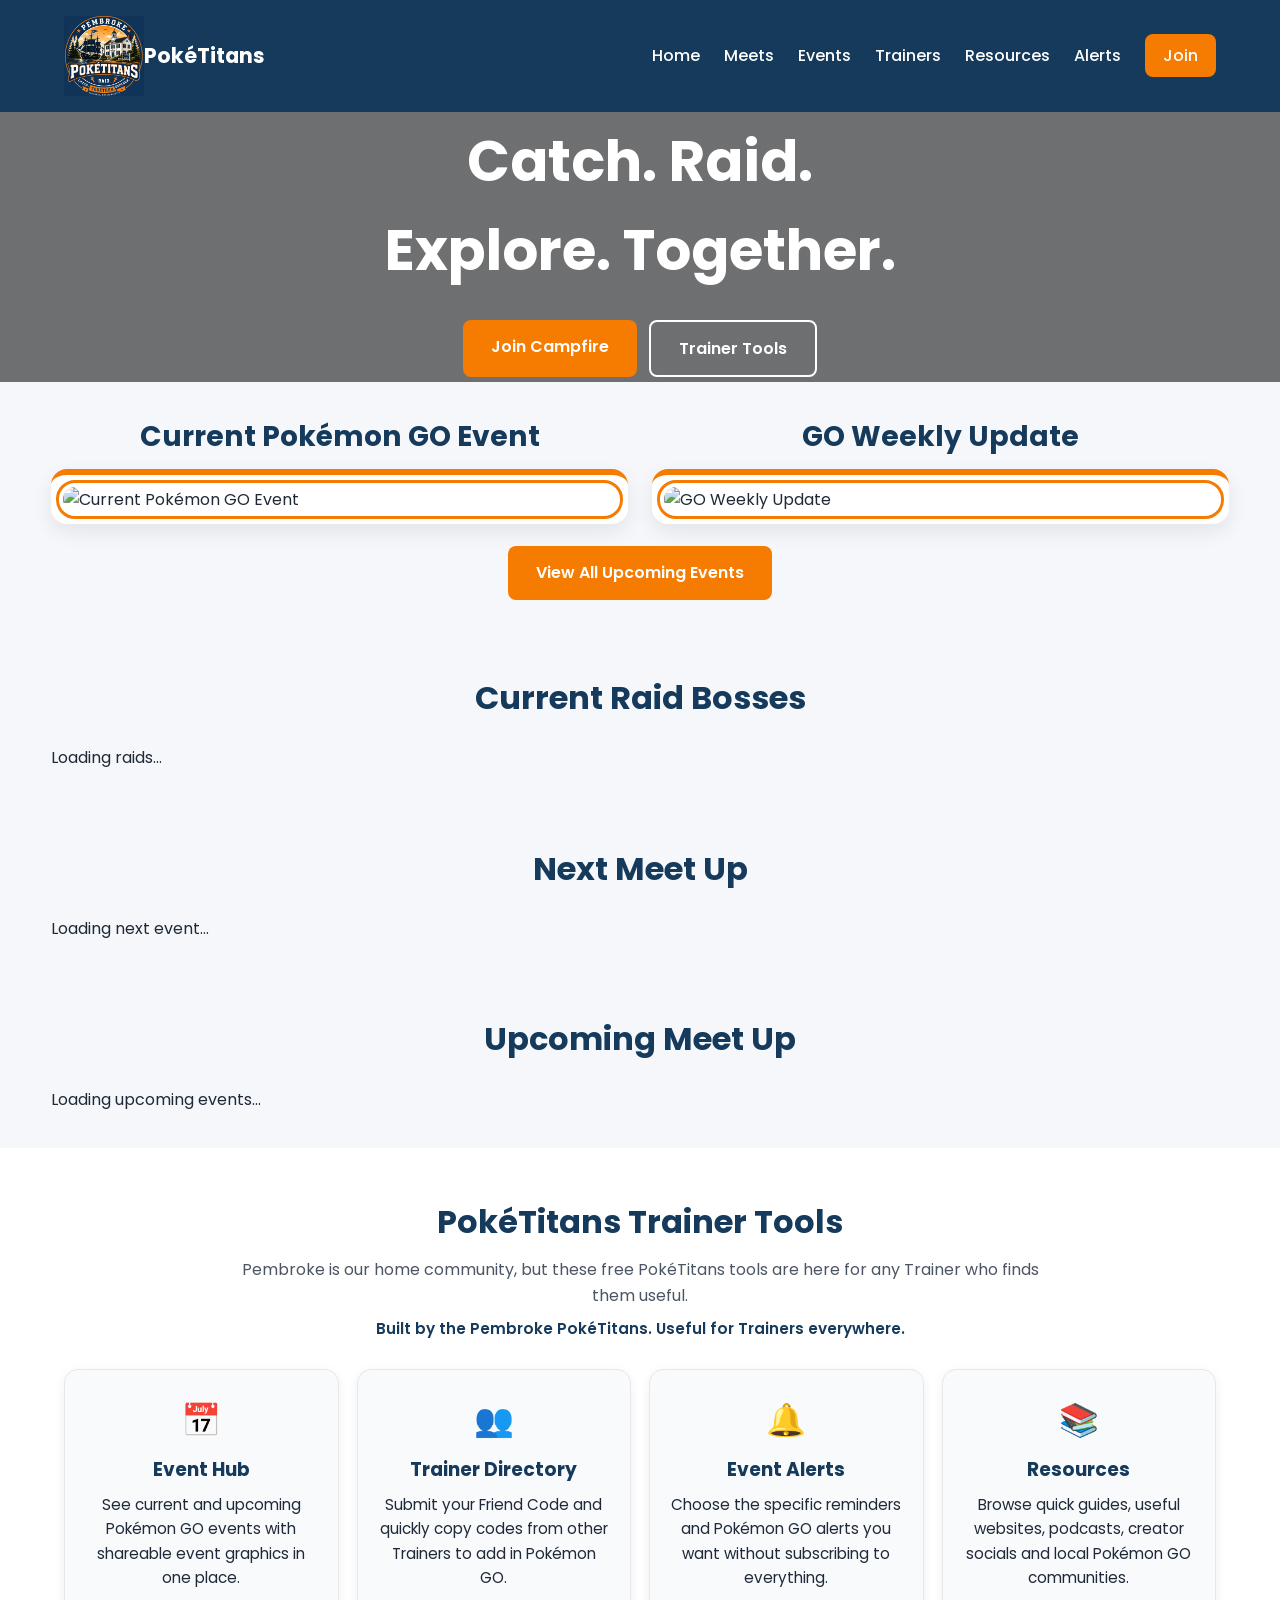
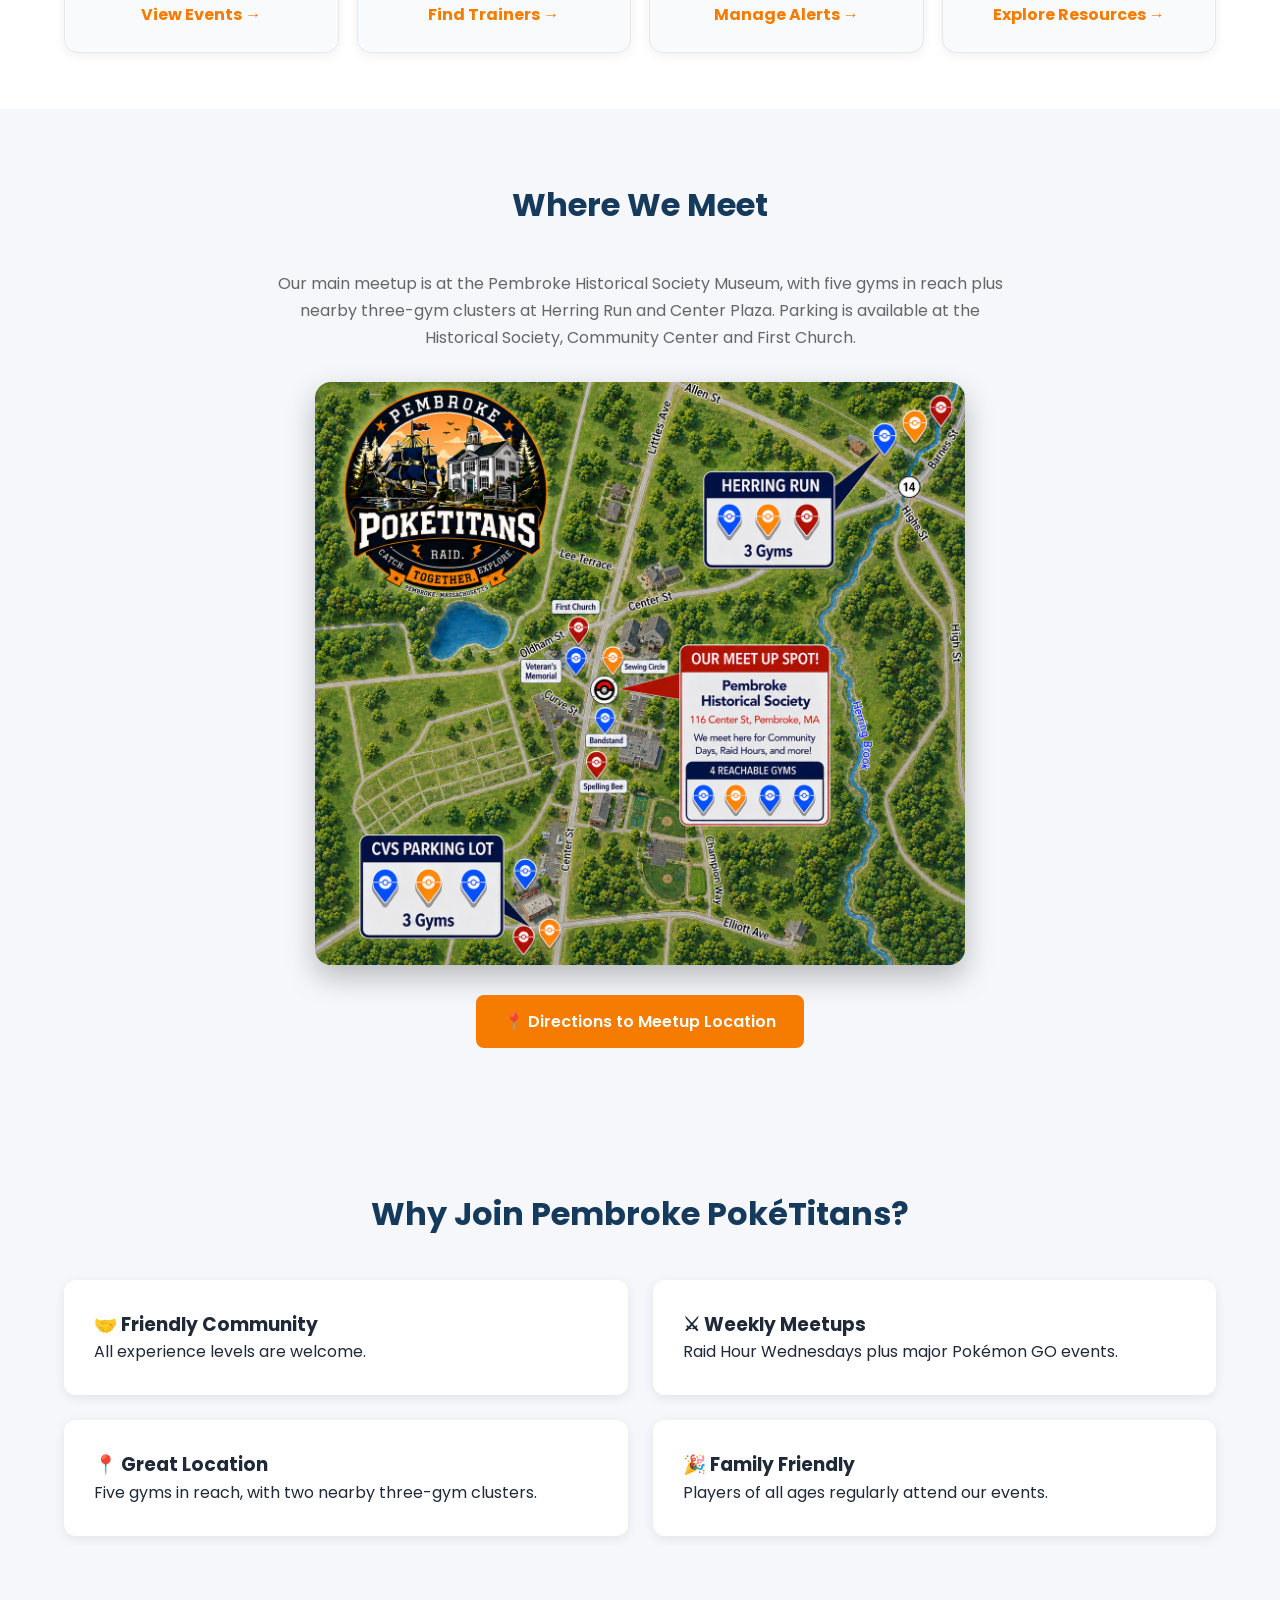
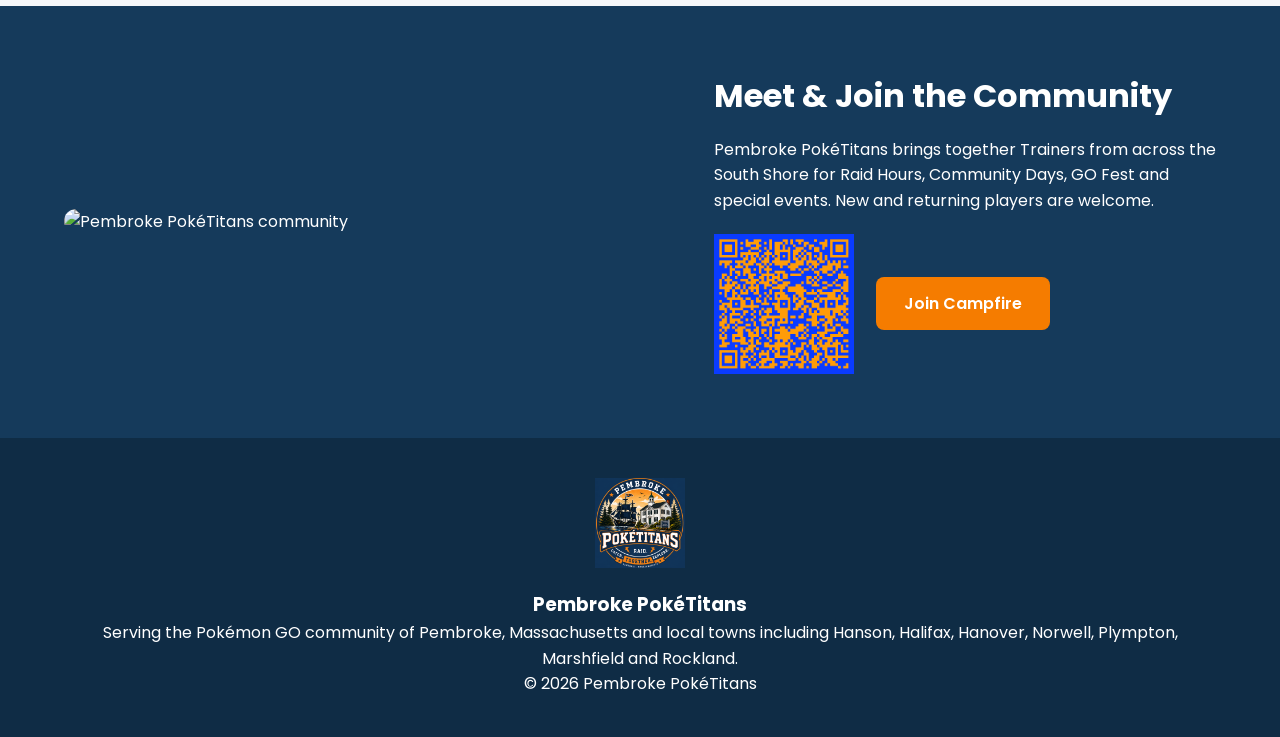
==== commit 659e41df: "Update index.html" ====
--- a/index.html
+++ b/index.html
@@ -617,6 +617,223 @@
   });
 });
 </script>
+<style id="poketitans-homepage-desktop-layout">
+/* Desktop only. Existing mobile layout is untouched. */
+@media (min-width: 769px) {
+    #current-events, #raids, #events, #upcoming-events {
+        padding-top: 36px;
+        padding-bottom: 36px;
+    }
+
+    #current-events > .container,
+    #raids > .container,
+    #events > .container,
+    #upcoming-events > .container {
+        width: 92%;
+        max-width: 1200px;
+        margin-left: auto;
+        margin-right: auto;
+        box-sizing: border-box;
+    }
+
+    /* Two current-event graphics; one shared events button. */
+    #current-events > .container {
+        display: grid;
+        grid-template-columns: repeat(2, minmax(0, 1fr));
+        column-gap: 24px;
+        row-gap: 14px;
+        align-items: start;
+    }
+
+    #current-events > .container > h2.section-title {
+        margin: 0;
+        font-size: clamp(1.35rem, 2.2vw, 1.8rem);
+        line-height: 1.3;
+        align-self: end;
+    }
+
+    #current-events > .container > h2:nth-of-type(1) {
+        grid-column: 1;
+        grid-row: 1;
+    }
+
+    #current-events > .container > h2:nth-of-type(2) {
+        grid-column: 2;
+        grid-row: 1;
+    }
+
+    #current-events > .container > .event-card:nth-of-type(1) {
+        grid-column: 1;
+        grid-row: 2;
+    }
+
+    #current-events > .container > .event-card:nth-of-type(2) {
+        grid-column: 2;
+        grid-row: 2;
+    }
+
+    #current-events > .container > .event-card {
+        width: 100%;
+        max-width: none;
+        min-width: 0;
+        padding: 12px;
+        margin: 0;
+        box-sizing: border-box;
+    }
+
+    #current-events .current-event-image {
+        display: block;
+        width: 100%;
+        max-width: 100%;
+        height: auto;
+        max-height: 460px;
+        object-fit: contain;
+        margin: 0 auto;
+    }
+
+    #current-events > .container > br {
+        display: none;
+    }
+
+    #current-events > .container > .home-events-button {
+        grid-column: 1 / -1;
+        grid-row: 3;
+        justify-self: center;
+        margin: 8px auto 0;
+    }
+
+    /* Dynamic counters: keep the existing chronological/category order. */
+    #raid-container,
+    #upcoming-events-list {
+        display: grid;
+        grid-template-columns: repeat(2, minmax(0, 1fr));
+        gap: 18px;
+        align-items: start;
+    }
+
+    #raids .section-title,
+    #events .section-title,
+    #upcoming-events .section-title {
+        margin-bottom: 22px;
+    }
+
+    #raid-container > .raid-card,
+    #upcoming-events-list > .event-card {
+        width: 100%;
+        max-width: none;
+        min-width: 0;
+        margin: 0;
+        box-sizing: border-box;
+        padding: 18px 20px;
+    }
+
+    #raid-container > .raid-card h3 {
+        margin: 0 0 8px;
+        font-size: 1.25rem;
+        line-height: 1.3;
+        overflow-wrap: anywhere;
+    }
+
+    #raid-container .raid-date {
+        margin: 4px 0 10px;
+    }
+
+    #raid-container .raid-image {
+        display: block;
+        width: 100%;
+        max-width: 100%;
+        height: auto;
+        max-height: 420px;
+        object-fit: contain;
+        margin: 0 auto;
+    }
+
+    #raid-container > .raid-card:only-child,
+    #upcoming-events-list > .event-card:only-child {
+        grid-column: 1 / -1;
+        justify-self: center;
+        width: calc((100% - 18px) / 2);
+    }
+
+    #raid-container > p,
+    #upcoming-events-list > p {
+        grid-column: 1 / -1;
+        text-align: center;
+    }
+
+    /* Keep the next meetup featured; compact the extra padding. */
+    #events #event-card > .event-card {
+        width: 100%;
+        max-width: 960px;
+        padding: 24px;
+        margin: 0 auto;
+        box-sizing: border-box;
+    }
+
+    #events .today-counters {
+        width: auto;
+        max-width: 100%;
+        height: auto;
+        max-height: 420px;
+        object-fit: contain;
+    }
+
+    #events #event-card .event-card h3,
+    #upcoming-events-list > .event-card h3 {
+        margin: 0 0 10px;
+        line-height: 1.3;
+        overflow-wrap: anywhere;
+    }
+
+    #events #event-card .event-card p,
+    #upcoming-events-list > .event-card p {
+        margin: 5px 0;
+        line-height: 1.55;
+        overflow-wrap: anywhere;
+    }
+
+    #upcoming-events-list {
+        align-items: stretch;
+    }
+
+    #upcoming-events-list > .event-card {
+        display: flex;
+        flex-direction: column;
+        align-items: flex-start;
+    }
+
+    #upcoming-events-list > .event-card h3 {
+        font-size: 1.25rem;
+    }
+
+    #upcoming-events-list .event-card .meetup-actions {
+        margin-top: auto !important;
+        padding-top: 12px;
+        width: 100%;
+    }
+
+    #events .meetup-actions .hero-button,
+    #upcoming-events-list .hero-button {
+        font-size: .9rem;
+        padding: 10px 14px;
+        max-width: 100%;
+        box-sizing: border-box;
+        white-space: normal;
+    }
+
+    #upcoming-events-list > .event-card > br {
+        display: none;
+    }
+
+    #upcoming-events-list > .event-card > a.hero-button {
+        margin-top: 12px;
+    }
+
+    #upcoming-events-list .upcoming-toggle {
+        display: none !important;
+    }
+}
+</style>   
 </head>
 <body>
 <header>
@@ -867,7 +1084,7 @@
 </p>
 </div>
 </footer>
-<script src="assets/js/script.js?v=8" type="module"></script>
+<script src="assets/js/script.js?v=9" type="module"></script>
 <script src="assets/js/publicGraphics.js?v=5" type="module">
 </script>
 <script defer="" src="assets/js/siteBasics.js?v=5"></script>
